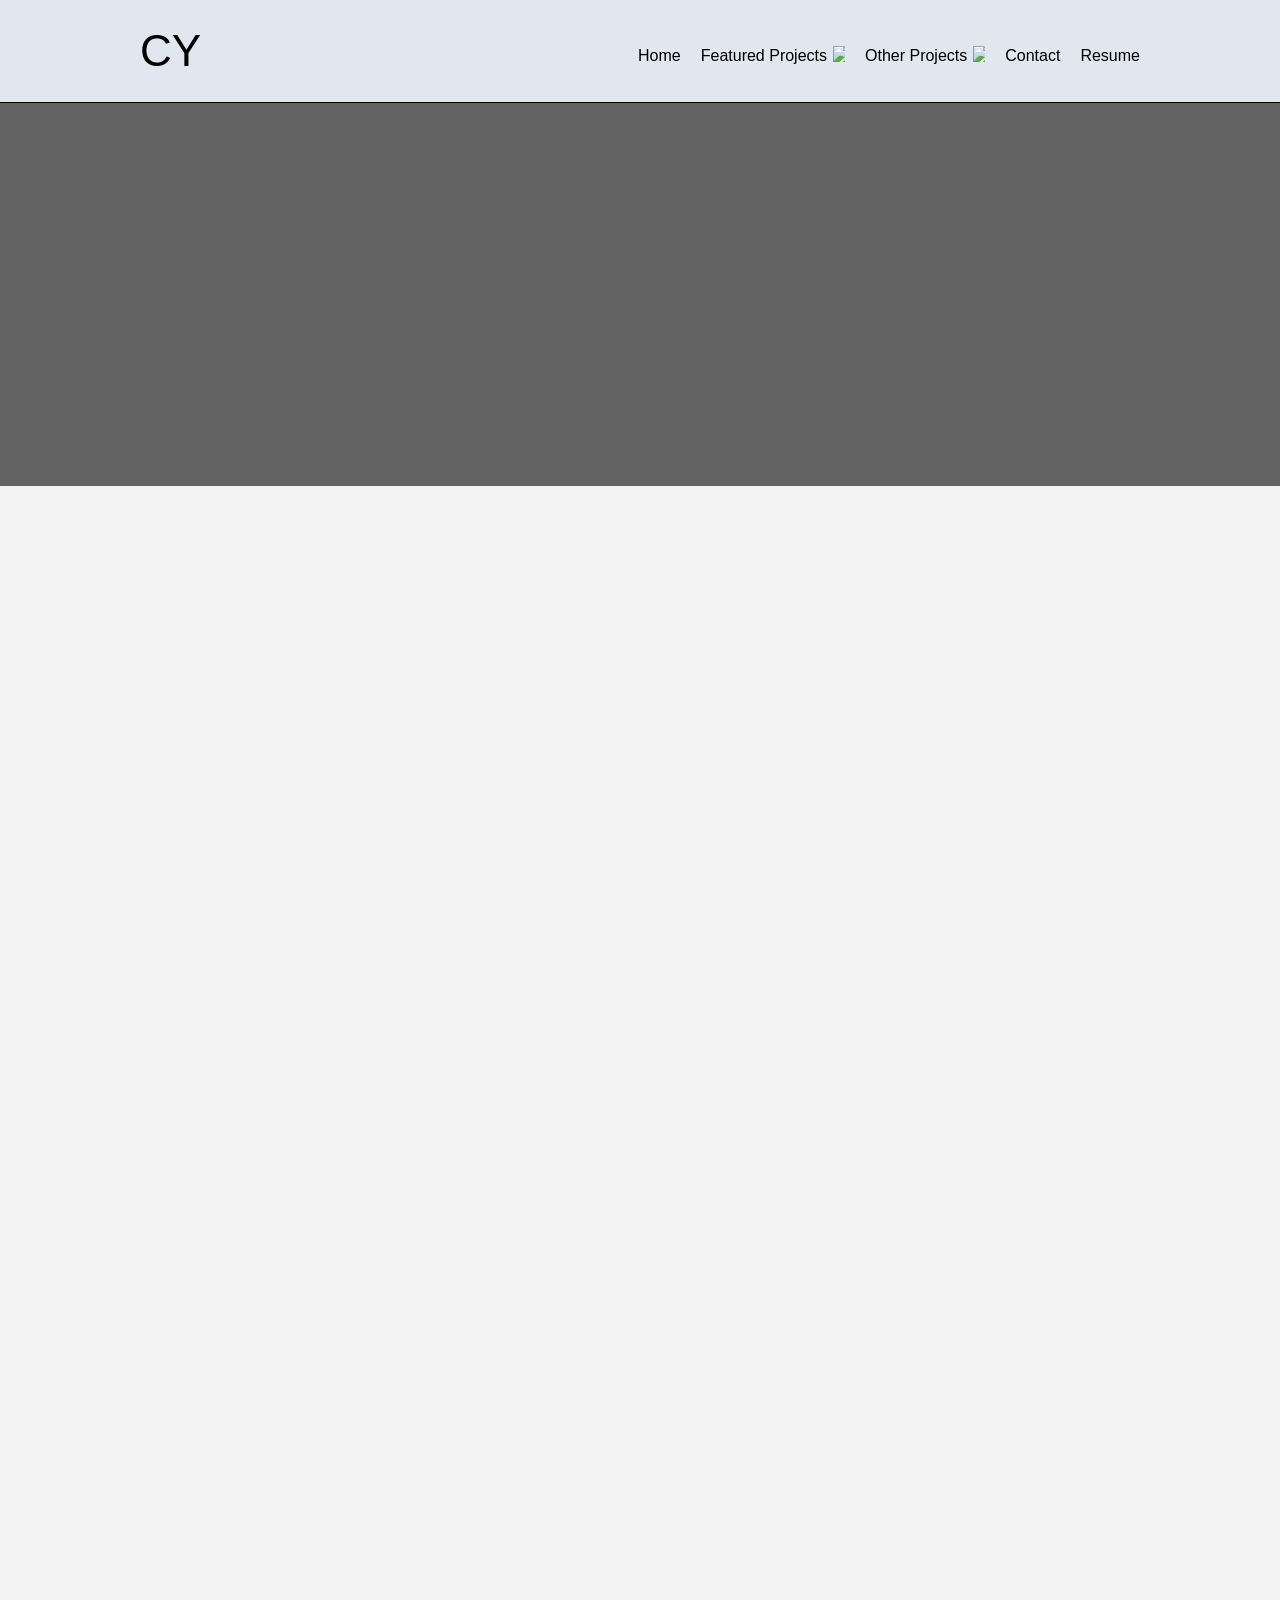
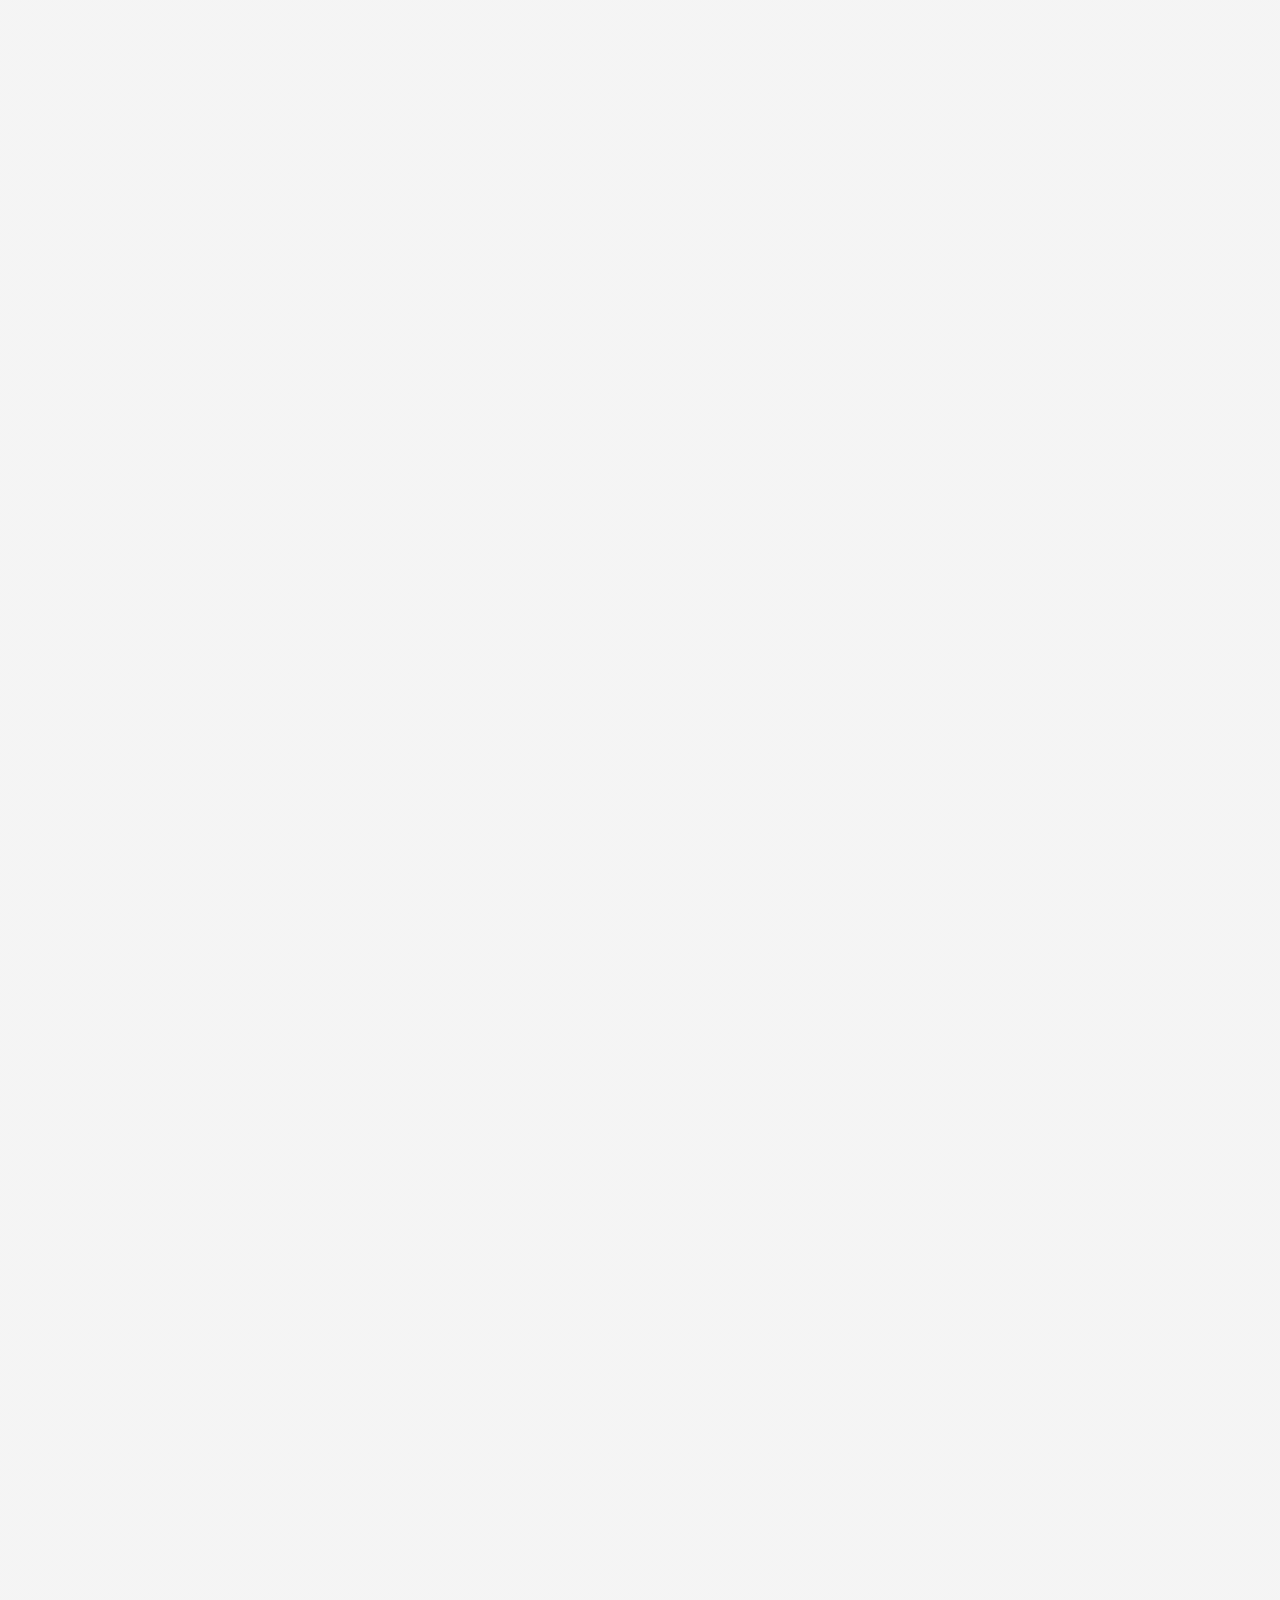
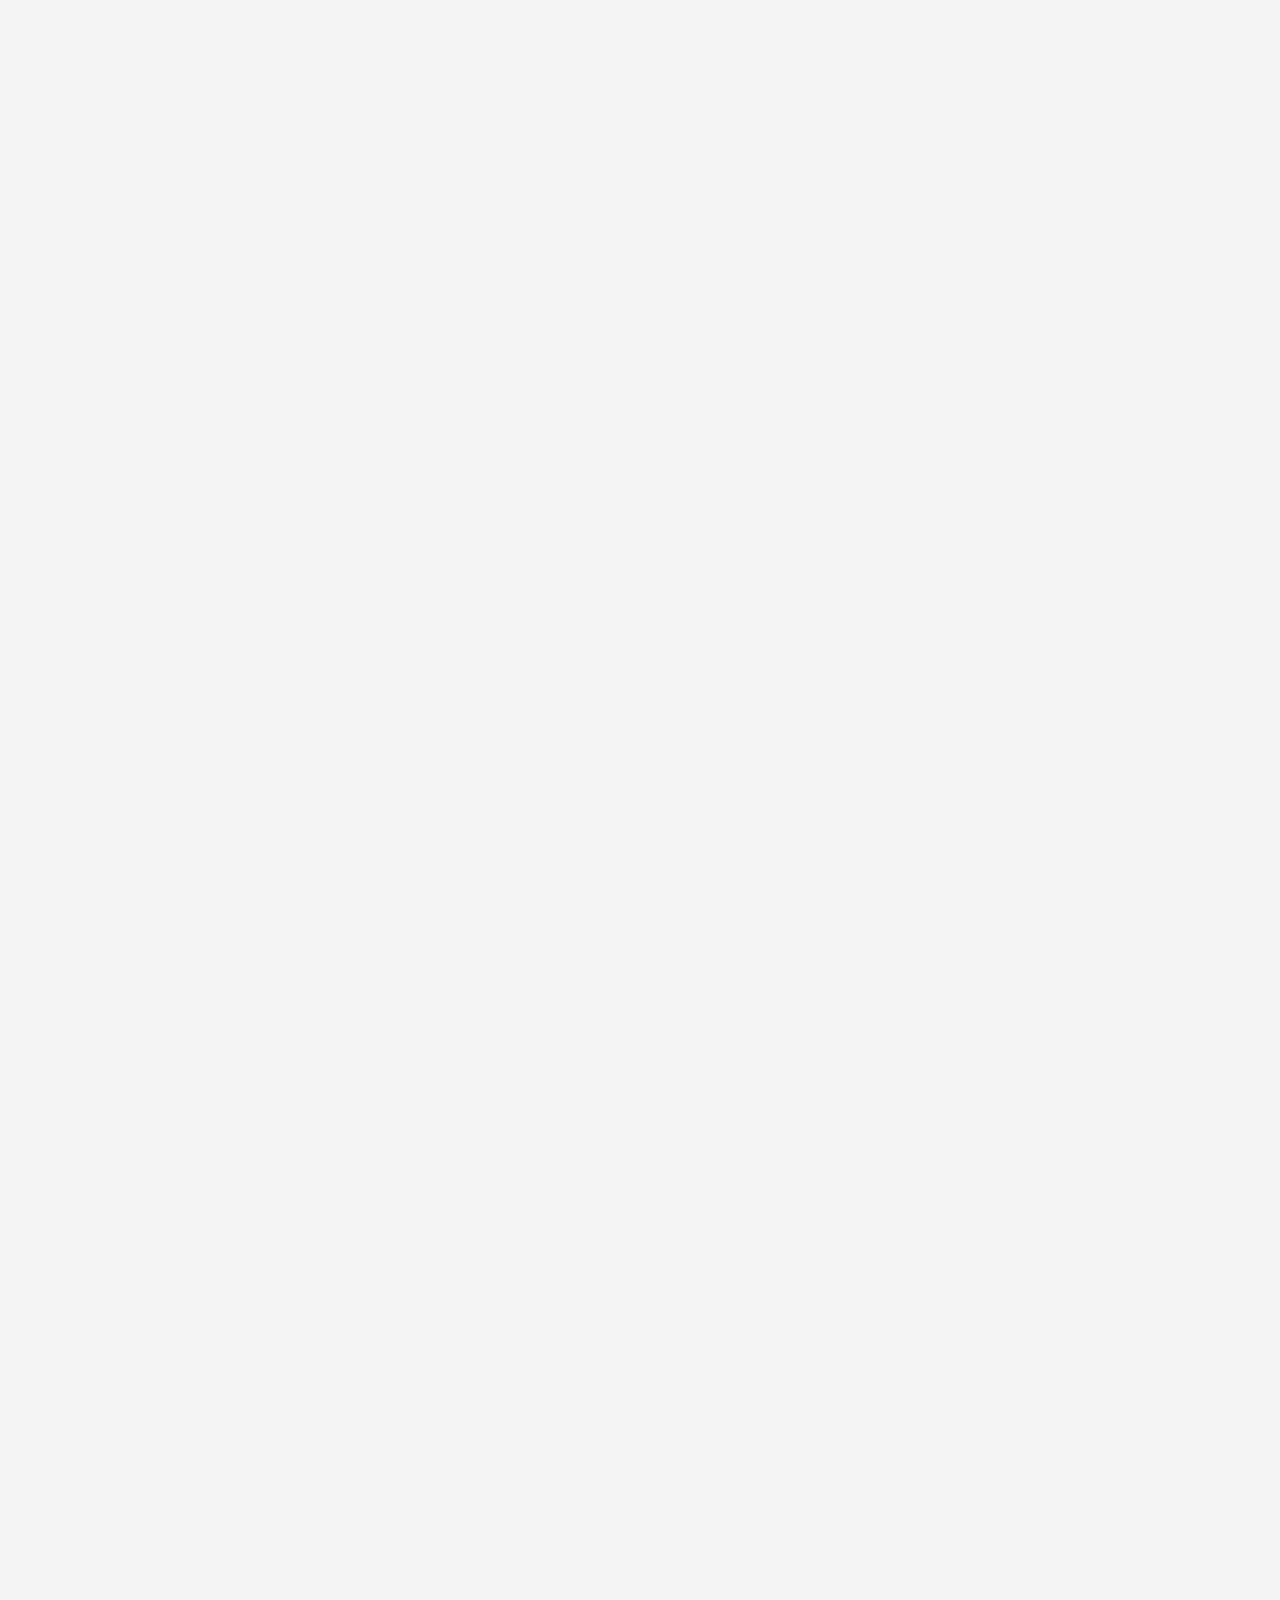
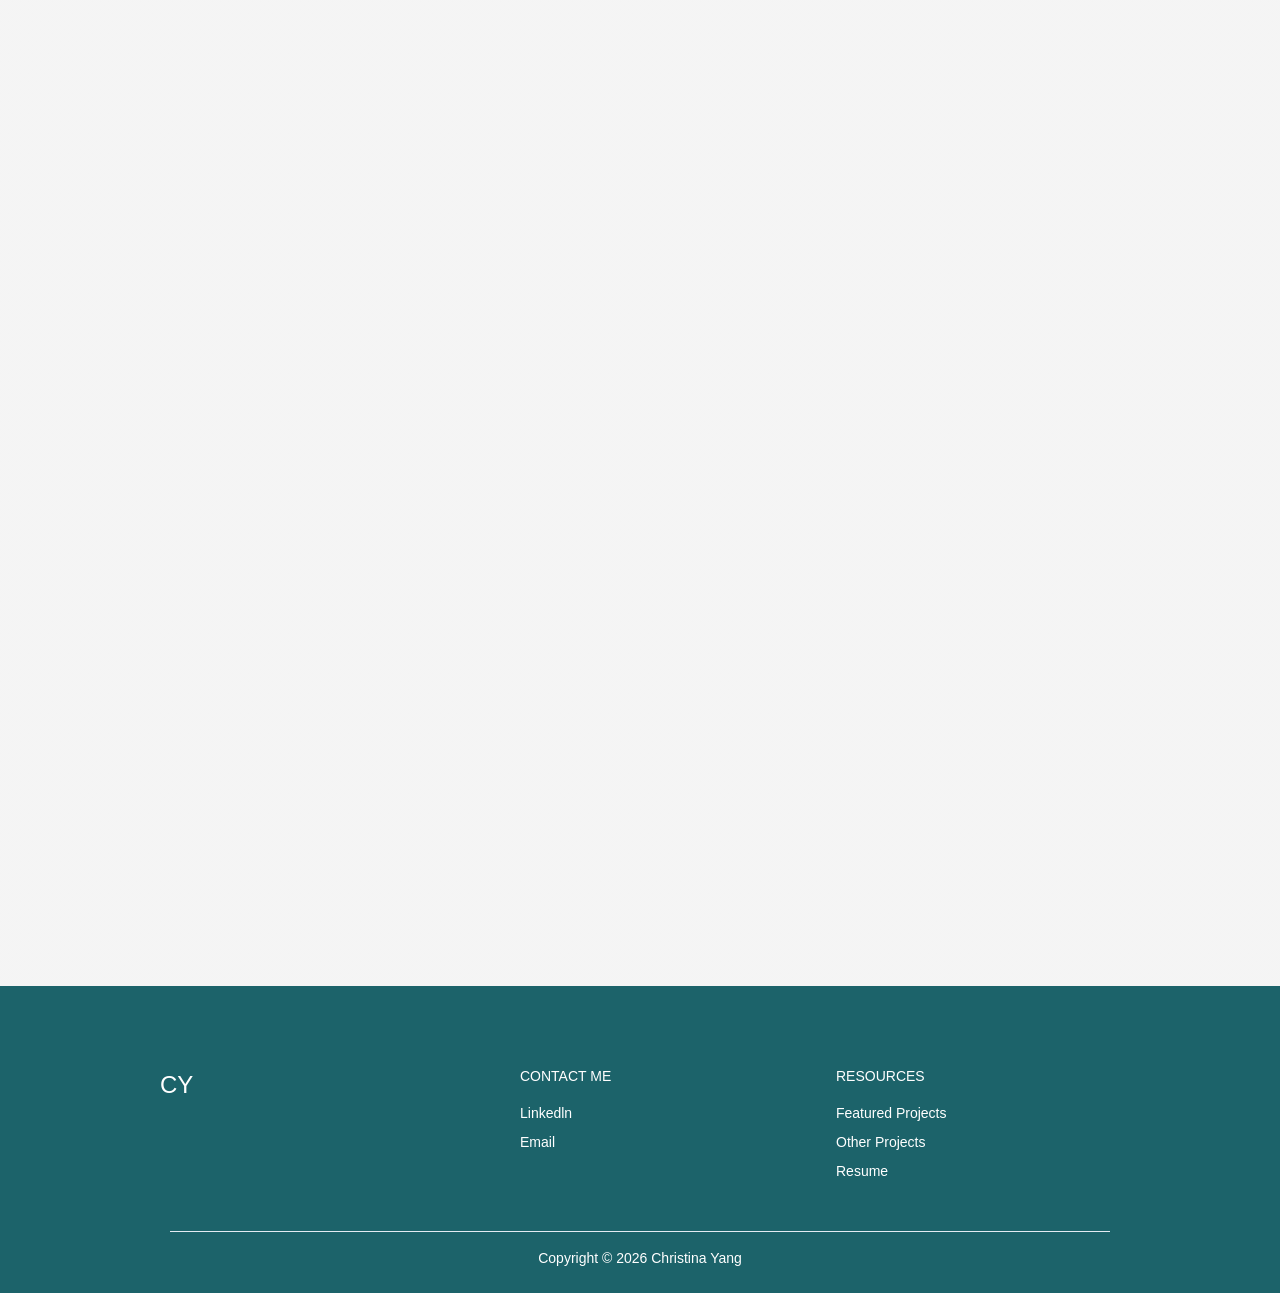
==== work/based-music.html @ 924d1424 "Add files via upload" ====
<!DOCTYPE html><!--  This site was created in Webflow. https://webflow.com  --><!--  Last Published: Mon Aug 24 2026 05:23:57 GMT+0000 (Coordinated Universal Time)  -->
<html data-wf-page="684ed8fa38384711be9ee23c" data-wf-site="655501df4b50bb682b6beec4" lang="En">
<head>
  <meta charset="utf-8">
  <title>Based Music</title>
  <meta content="Based Music" property="og:title">
  <meta content="Based Music" name="twitter:title">
  <meta content="width=device-width, initial-scale=1" name="viewport">
  <meta content="Webflow" name="generator">
  <link href="../css/normalize.css" rel="stylesheet" type="text/css">
  <link href="../css/webflow.css" rel="stylesheet" type="text/css">
  <link href="../css/cyang-portfolio.webflow.css" rel="stylesheet" type="text/css">
  <style>@media (min-width:992px) {html.w-mod-js:not(.w-mod-ix) [data-w-id="ee0e4831-e772-be2c-9fd9-1ab9dd4edd3f"] {-webkit-transform:translate3d(0, 0, 0) scale3d(1, 1, 1) rotateX(0) rotateY(0) rotateZ(0deg) skew(0, 0);-moz-transform:translate3d(0, 0, 0) scale3d(1, 1, 1) rotateX(0) rotateY(0) rotateZ(0deg) skew(0, 0);-ms-transform:translate3d(0, 0, 0) scale3d(1, 1, 1) rotateX(0) rotateY(0) rotateZ(0deg) skew(0, 0);transform:translate3d(0, 0, 0) scale3d(1, 1, 1) rotateX(0) rotateY(0) rotateZ(0deg) skew(0, 0);}html.w-mod-js:not(.w-mod-ix) [data-w-id="ee0e4831-e772-be2c-9fd9-1ab9dd4edd41"] {height:0px;opacity:0;}html.w-mod-js:not(.w-mod-ix) [data-w-id="ee0e4831-e772-be2c-9fd9-1ab9dd4edd4f"] {-webkit-transform:translate3d(0, 0, 0) scale3d(1, 1, 1) rotateX(0) rotateY(0) rotateZ(0deg) skew(0, 0);-moz-transform:translate3d(0, 0, 0) scale3d(1, 1, 1) rotateX(0) rotateY(0) rotateZ(0deg) skew(0, 0);-ms-transform:translate3d(0, 0, 0) scale3d(1, 1, 1) rotateX(0) rotateY(0) rotateZ(0deg) skew(0, 0);transform:translate3d(0, 0, 0) scale3d(1, 1, 1) rotateX(0) rotateY(0) rotateZ(0deg) skew(0, 0);}html.w-mod-js:not(.w-mod-ix) [data-w-id="ee0e4831-e772-be2c-9fd9-1ab9dd4edd51"] {height:0px;opacity:0;}}</style>
  <link href="https://fonts.googleapis.com" rel="preconnect">
  <link href="https://fonts.gstatic.com" rel="preconnect" crossorigin="anonymous">
  <script src="https://ajax.googleapis.com/ajax/libs/webfont/1.6.26/webfont.js" type="text/javascript"></script>
  <script type="text/javascript">WebFont.load({  google: {    families: ["Montserrat:100,100italic,200,200italic,300,300italic,400,400italic,500,500italic,600,600italic,700,700italic,800,800italic,900,900italic","Oswald:200,300,400,500,600,700","Inconsolata:400,700","Lato:100,100italic,300,300italic,400,400italic,700,700italic,900,900italic","PT Sans:400,400italic,700,700italic","Amatic SC:400,700","Caveat Brush:400","Lexend:100,200,300,400,500,600,700,800,900","Pangolin:400","Roboto:100,200,300,400,500,600,700,800,900","Roboto Serif:400","Shadows Into Light Two:400"]  }});</script>
  <script type="text/javascript">!function(o,c){var n=c.documentElement,t=" w-mod-";n.className+=t+"js",("ontouchstart"in o||o.DocumentTouch&&c instanceof DocumentTouch)&&(n.className+=t+"touch")}(window,document);</script>
  <link href="../images/favicon.ico" rel="shortcut icon" type="image/x-icon">
  <link href="../images/webclip.ico" rel="apple-touch-icon">
  <script async="" src="https://www.googletagmanager.com/gtag/js?id=G-F1Z5J6949P"></script>
  <script type="text/javascript">window.dataLayer = window.dataLayer || [];function gtag(){dataLayer.push(arguments);}gtag('set', 'developer_id.dZGVlNj', true);gtag('js', new Date());gtag('config', 'G-F1Z5J6949P');</script>
</head>
<body class="body-7">
  <div data-animation="default" data-collapse="medium" data-duration="400" data-easing="ease" data-easing2="ease" role="banner" class="brix---header-wrapper-transparent w-nav">
    <div class="brix---header-content-wrapper">
      <a href="../index.html" class="link-block-8 w-inline-block">
        <h1 class="heading-70">CY</h1>
      </a>
      <a href="../index.html" class="brix---header-logo-link w-nav-brand"></a>
      <div class="brix---header-right-col">
        <nav role="navigation" class="brix---header-nav-menu-wrapper-white w-nav-menu">
          <ul role="list" class="brix---header-nav-menu-list">
            <li class="brix---header-nav-list-item">
              <a href="../index.html" class="brix---header-nav-link w-nav-link">Home</a>
            </li>
            <li class="brix---header-nav-list-item">
              <div data-hover="true" data-delay="0" data-w-id="ee0e4831-e772-be2c-9fd9-1ab9dd4edd3b" class="brix---dropdown-wrapper-6 w-dropdown">
                <div class="brix---dropdown-toggle-2 w-dropdown-toggle">
                  <a href="https://cyang-portfolio.webflow.io/#FeaturedProjectSection" id="Featured-Projects" class="brix---header-nav-link w-nav-link">Featured Projects</a><img src="../images/line-rounded-chevron-down-black-brix-templates.svg" alt="Icon Rounded Chevron Dark - BRIX Templates" style="-webkit-transform:translate3d(0, 0, 0) scale3d(1, 1, 1) rotateX(0) rotateY(0) rotateZ(0deg) skew(0, 0);-moz-transform:translate3d(0, 0, 0) scale3d(1, 1, 1) rotateX(0) rotateY(0) rotateZ(0deg) skew(0, 0);-ms-transform:translate3d(0, 0, 0) scale3d(1, 1, 1) rotateX(0) rotateY(0) rotateZ(0deg) skew(0, 0);transform:translate3d(0, 0, 0) scale3d(1, 1, 1) rotateX(0) rotateY(0) rotateZ(0deg) skew(0, 0)" data-w-id="ee0e4831-e772-be2c-9fd9-1ab9dd4edd3f" class="brix---dropdown-chevron-6">
                </div>
                <nav class="brix---dropdown-column-wrapper-6 w-dropdown-list">
                  <div data-w-id="ee0e4831-e772-be2c-9fd9-1ab9dd4edd41" style="display:none;height:0px;opacity:0;-webkit-transform:translate3d(null, 10px, 0) scale3d(1, 1, 1) rotateX(0) rotateY(0) rotateZ(0) skew(0, 0);-moz-transform:translate3d(null, 10px, 0) scale3d(1, 1, 1) rotateX(0) rotateY(0) rotateZ(0) skew(0, 0);-ms-transform:translate3d(null, 10px, 0) scale3d(1, 1, 1) rotateX(0) rotateY(0) rotateZ(0) skew(0, 0);transform:translate3d(null, 10px, 0) scale3d(1, 1, 1) rotateX(0) rotateY(0) rotateZ(0) skew(0, 0)" class="brix---dropdown-card-6">
                    <div class="brix---dropdown-pd-6">
                      <div class="w-layout-grid brix---dropdown-links-grid-6">
                        <a href="https://cyang-portfolio.webflow.io/work/gianteagleitemportal" class="brix---dropdown-link-6 w-dropdown-link">Giant Eagle Item Portal</a>
                        <a href="https://cyang-portfolio.webflow.io/work/produse" class="brix---dropdown-link-6 w-dropdown-link">ProdUSE Grocery Catalog App</a>
                        <a href="https://cyang-portfolio.webflow.io/work/based-music" class="brix---dropdown-link-6 w-dropdown-link">Based Music App</a>
                      </div>
                    </div>
                  </div>
                </nav>
              </div>
            </li>
            <li class="brix---header-nav-list-item">
              <div data-hover="true" data-delay="0" data-w-id="ee0e4831-e772-be2c-9fd9-1ab9dd4edd4b" class="brix---dropdown-wrapper-6 w-dropdown">
                <div class="brix---dropdown-toggle-2 w-dropdown-toggle">
                  <a href="https://cyang-portfolio.webflow.io/#Other-Projects" class="brix---header-nav-link w-nav-link">Other Projects</a><img src="../images/line-rounded-chevron-down-black-brix-templates.svg" alt="Icon Rounded Chevron Dark - BRIX Templates" style="-webkit-transform:translate3d(0, 0, 0) scale3d(1, 1, 1) rotateX(0) rotateY(0) rotateZ(0deg) skew(0, 0);-moz-transform:translate3d(0, 0, 0) scale3d(1, 1, 1) rotateX(0) rotateY(0) rotateZ(0deg) skew(0, 0);-ms-transform:translate3d(0, 0, 0) scale3d(1, 1, 1) rotateX(0) rotateY(0) rotateZ(0deg) skew(0, 0);transform:translate3d(0, 0, 0) scale3d(1, 1, 1) rotateX(0) rotateY(0) rotateZ(0deg) skew(0, 0)" data-w-id="ee0e4831-e772-be2c-9fd9-1ab9dd4edd4f" class="brix---dropdown-chevron-6">
                </div>
                <nav class="brix---dropdown-column-wrapper-6 w-dropdown-list">
                  <div data-w-id="ee0e4831-e772-be2c-9fd9-1ab9dd4edd51" style="display:none;height:0px;opacity:0;-webkit-transform:translate3d(null, 10px, 0) scale3d(1, 1, 1) rotateX(0) rotateY(0) rotateZ(0) skew(0, 0);-moz-transform:translate3d(null, 10px, 0) scale3d(1, 1, 1) rotateX(0) rotateY(0) rotateZ(0) skew(0, 0);-ms-transform:translate3d(null, 10px, 0) scale3d(1, 1, 1) rotateX(0) rotateY(0) rotateZ(0) skew(0, 0);transform:translate3d(null, 10px, 0) scale3d(1, 1, 1) rotateX(0) rotateY(0) rotateZ(0) skew(0, 0)" class="brix---dropdown-card-6">
                    <div class="brix---dropdown-pd-6">
                      <div class="w-layout-grid brix---dropdown-links-grid-6">
                        <a href="https://cyang-portfolio.webflow.io/otherprojects/pitt-clinical-and-translational-science" class="brix---dropdown-link-6 w-dropdown-link">PITT CTSI </a>
                        <a href="https://cyang-portfolio.webflow.io/otherprojects/crackingthehappinesscode" class="brix---dropdown-link-6 w-dropdown-link">Cracking the Happiness Code</a>
                        <a href="https://drive.google.com/drive/folders/15QTwCfoq1J3bz1MQ-ocepugTELf3GRtg?usp=drive_link" target="_blank" class="brix---dropdown-link-6 w-dropdown-link">3D Animation</a>
                        <a href="https://cyang-portfolio.webflow.io/otherprojects/illustration" class="brix---dropdown-link-6 w-dropdown-link">Illustration</a>
                      </div>
                    </div>
                  </div>
                </nav>
              </div>
            </li>
            <li class="brix---header-nav-list-item">
              <a href="https://cyang-portfolio.webflow.io/#ContactSection" class="brix---header-nav-link w-nav-link">Contact</a>
            </li>
            <li class="brix---header-nav-list-item">
              <a href="https://drive.google.com/file/d/18_ClvPcvOmBoaczzfMbPKU7uxYNKc7-Q/view?usp=sharing" target="_blank" class="brix---header-nav-link w-nav-link">Resume</a>
            </li>
            <li class="brix---header-nav-list-item-show-in-mbl"></li>
          </ul>
        </nav>
        <div class="brix---hamburger-menu-wrapper w-nav-button">
          <div class="brix---hamburger-menu-bar-top"></div>
          <div class="brix---hamburger-menu-bar-bottom"></div>
        </div>
      </div>
    </div>
  </div>
  <div class="brix---hero-bg-image-dark-header-top-2">
    <div class="brix---container-default-13 w-container">
      <div class="w-layout-grid brix---grid-2-col---1-col-t-3">
        <div data-w-id="6591367a-bff6-a982-cc75-0d8ace9e94a7" style="-webkit-transform:translate3d(0, 10%, 0) scale3d(1, 1, 1) rotateX(0) rotateY(0) rotateZ(0) skew(0, 0);-moz-transform:translate3d(0, 10%, 0) scale3d(1, 1, 1) rotateX(0) rotateY(0) rotateZ(0) skew(0, 0);-ms-transform:translate3d(0, 10%, 0) scale3d(1, 1, 1) rotateX(0) rotateY(0) rotateZ(0) skew(0, 0);transform:translate3d(0, 10%, 0) scale3d(1, 1, 1) rotateX(0) rotateY(0) rotateZ(0) skew(0, 0);opacity:0">
          <div class="brix---color-neutral-834">
            <h1 class="brix---heading-h1-size-5">Based Music</h1>
          </div>
          <div class="brix---mg-bottom-40px-5">
            <div class="brix---color-neutral-834">
              <p class="brix---paragraph-default-15">How can we connect local music artists with their community through mobile application?</p>
            </div>
          </div>
        </div>
      </div>
    </div><img src="../images/marcela-laskoski-YrtFlrLo2DQ-unsplash.jpg" srcset="../images/marcela-laskoski-YrtFlrLo2DQ-unsplash-p-500.jpg 500w, ../images/marcela-laskoski-YrtFlrLo2DQ-unsplash-p-800.jpg 800w, ../images/marcela-laskoski-YrtFlrLo2DQ-unsplash-p-1080.jpg 1080w, ../images/marcela-laskoski-YrtFlrLo2DQ-unsplash-p-1600.jpg 1600w, ../images/marcela-laskoski-YrtFlrLo2DQ-unsplash-p-2000.jpg 2000w, ../images/marcela-laskoski-YrtFlrLo2DQ-unsplash-p-2600.jpg 2600w, ../images/marcela-laskoski-YrtFlrLo2DQ-unsplash-p-3200.jpg 3200w, ../images/marcela-laskoski-YrtFlrLo2DQ-unsplash.jpg 5184w" sizes="(max-width: 5184px) 100vw, 5184px" height="Auto" alt="" class="brix---bg-image-full-width-3">
  </div>
  <div class="w-layout-blockcontainer container-42 introduction w-container">
    <div data-w-id="c97a95da-b7cd-bec3-6e72-05cf0f6f63b0" style="opacity:0" class="columns-16 w-row">
      <div class="column-79 w-col w-col-6">
        <div class="div-block-19">
          <h2 class="heading-25 backgroundheading">Background</h2>
          <p class="paragraph-57">Based Music is an upcoming <strong>music </strong>mobile application that aims to help <strong>support local artists</strong> by fostering the <strong>community relationship</strong> between independent artists, passionate listeners, and vibrant venues. The mission is to support local artists by providing a <strong>dedicated platform </strong>where they can gain exposure, connect with music enthusiasts, and monetize their work through a gamified social music streaming experience.<br><br>This is an <strong>internship </strong>I have done under the company Lasaria. As a product designer, my primary responsibility includes working on<strong> UI screens</strong>, specifically for the<strong> map integration, forget password, and music streaming</strong>. I also tackled additional tasks such as creating design components for the<strong> design system, leading scrum meetings </strong>and<strong> updating the product requirement document</strong>. </p>
        </div>
      </div>
      <div class="column-71 w-col w-col-6">
        <div class="div-block-8">
          <h2 class="heading-26">Role</h2>
          <ul role="list" class="list w-list-unstyled">
            <li class="list-item-2"><strong>My role: </strong>Product designer<strong> </strong></li>
            <li class="list-item"><strong>Teammates:</strong> Based Music teams (*only my work is shown)</li>
            <li class="list-item-3"><strong>Sector:</strong> Music </li>
            <li class="list-item-3"><strong>Tools:</strong> Jira, Figma, Discord, Mapbox, Adobe Photoshop</li>
            <li class="list-item-4"><strong>Time:</strong> 3 Months</li>
          </ul>
          <a href="#DesignSystem" class="button-12 w-button">Skip to Design System</a>
          <a href="#MapPrototype" class="button-12 w-button">Skip to Prototypes</a>
        </div>
      </div>
    </div>
  </div>
  <div data-w-id="fee029a3-0a38-ede0-e1d0-fcae8999383c" style="opacity:0" class="w-layout-blockcontainer container-43 w-container">
    <h2 class="heading-27">Our Process</h2>
    <p class="paragraph-58">As we&#x27;re working in an <strong>agile project management format</strong>, we would have <strong>daily scrum meetings</strong> along with <strong>product meetings</strong> within in a smaller group. As a product designer, we&#x27;re responsible with <strong>leading team meetings</strong> as well. What worked well for me is <strong>writing down meeting notes</strong> and share it with the team. It helps keep everyone on the same page.</p><img src="../images/Based-Music-Agile.png" loading="lazy" sizes="(max-width: 767px) 100vw, (max-width: 991px) 95vw, 940px" srcset="../images/Based-Music-Agile-p-500.png 500w, ../images/Based-Music-Agile-p-800.png 800w, ../images/Based-Music-Agile-p-1080.png 1080w, ../images/Based-Music-Agile-p-1600.png 1600w, ../images/Based-Music-Agile-p-2000.png 2000w, ../images/Based-Music-Agile-p-2600.png 2600w, ../images/Based-Music-Agile-p-3200.png 3200w, ../images/Based-Music-Agile.png 5484w" alt="" class="image-98">
  </div>
  <div data-w-id="8b01436f-401d-13a4-1383-3d97c8d66784" style="opacity:0" class="w-layout-blockcontainer container-43 w-container">
    <div class="textsofsection">
      <h2 class="heading-27">What We Are Working With </h2>
      <p class="paragraph-58">During the start of the internship, a few interations of the design that were already completed. As a team, there were some flaws that we&#x27;ve discovered throughout meetings</p>
      <div class="w-layout-grid brix---grid-content-section-v6-2">
        <div id="w-node-_8b01436f-401d-13a4-1383-3d97c8d6678b-be9ee23c" class="div-block-13">
          <div class="brix---mg-bottom-16px-2">
            <div class="brix---color-neutral-823">
              <h3 class="brix---heading-h3-size-3">Limitation of the current design system</h3>
            </div>
          </div>
          <div class="bruh">
            <div class="brix---color-neutral-824">
              <p class="brix---mg-bottom-2">The components of the design system are <strong>limited</strong>. Although many of the parts are easy to understand and use, it <strong>doesn&#x27;t cover many design scenarios</strong> we wanted to cover throughout the screens. </p>
            </div>
          </div>
        </div>
        <div id="w-node-_8b01436f-401d-13a4-1383-3d97c8d66794-be9ee23c">
          <div class="brix---mg-bottom-16px-2">
            <div class="brix---color-neutral-823">
              <h3 class="brix---heading-h3-size-3">Missing features and confusing navigation </h3>
            </div>
          </div>
          <div class="bruh">
            <div class="brix---color-neutral-824">
              <p class="brix---mg-bottom-2">There <strong>wasn&#x27;t a proper flow</strong> among many of the screens. During a stakeholder presentation, we also determined that having an <strong>error user flow</strong> would also be beneficial for the engineers to ensure consistency. </p>
            </div>
          </div>
        </div>
        <div id="w-node-_8b01436f-401d-13a4-1383-3d97c8d6679d-be9ee23c">
          <div class="brix---mg-bottom-16px-2">
            <div class="brix---color-neutral-823">
              <h3 class="brix---heading-h3-size-3">No Concrete<br>Product requirement document </h3>
            </div>
          </div>
          <div class="bruh">
            <div class="brix---color-neutral-824">
              <p class="brix---mg-bottom-2">We have <strong>added requirements and streamlined the old version</strong> of the document, which lead to needing more mobile screen such as gamification, certain interactivity, and much more. </p>
            </div>
          </div>
        </div>
      </div>
    </div>
  </div>
  <div data-w-id="0399669b-f3e5-7c1c-36b0-3b8b2a4cd3b2" style="opacity:0" class="w-layout-blockcontainer container-43 w-container">
    <h2 id="DesignSystem" class="heading-27">Design System</h2>
    <p class="paragraph-58">Along with the other designers, I took on specific responsibilities in<strong> updating our design system</strong>. I focused on <strong>completing the error components and input fields</strong>, some of which are shown in the images below. While there was an existing design system, we decided to start a new one since many essential components were either missing or lacked consistency. This new system improves communication not only among our design team but also with the engineering teams. While it did<strong> technical constraints</strong> some <strong>creativity aspects</strong> of the design in some cases, the technical constraints are more met. </p>
    <div data-w-id="4b81514c-6810-300d-79f4-708d0e9f58b2" style="opacity:0" class="w-layout-grid grid-8"><img src="../images/Focus-Main-Input-Field.png" loading="lazy" alt=""><img src="../images/Error-State---No-Internet-Connection-1.png" loading="lazy" alt=""><img src="../images/Error-State---General-Error.png" loading="lazy" alt="">
      <div class="w-layout-grid grid-11"><img src="../images/Dialogue-dropbox.png" loading="lazy" alt=""><img src="../images/Error-State---No-Internet-Connection-2.png" loading="lazy" id="w-node-_8d50763e-652d-579a-b292-f7150d86a72d-be9ee23c" alt=""></div><img src="../images/Default-Large-Input-Field.png" loading="lazy" sizes="(max-width: 767px) 48vw, (max-width: 991px) 47vw, 462px" srcset="../images/Default-Large-Input-Field-p-500.png 500w, ../images/Default-Large-Input-Field.png 755w" alt="">
      <div id="w-node-d67d1d4d-5d2b-0043-cebc-3c9bbccdbfcc-be9ee23c" class="w-layout-grid grid-12"><img src="../images/Focus-Search.png" loading="lazy" id="w-node-e8d073ec-f694-6be8-947a-d7e5de1b6416-be9ee23c" alt=""><img src="../images/tag.png" loading="lazy" id="w-node-_0fec4a68-407e-667a-9642-c7e5c03b4520-be9ee23c" alt=""></div>
    </div>
    <div class="text-block-8">Some of the components that I have created.</div><img class="image-91" src="../images/Design-system-2-.png" alt="" style="opacity:0" sizes="(max-width: 767px) 100vw, (max-width: 991px) 95vw, 940px" data-w-id="28ecf307-463a-021b-ca94-00c38b8140a6" loading="lazy" srcset="../images/Design-system-2--p-500.png 500w, ../images/Design-system-2--p-800.png 800w, ../images/Design-system-2--p-1080.png 1080w, ../images/Design-system-2-.png 1538w">
    <div class="text-block-8">These are the input fields I made! </div>
  </div>
  <div data-w-id="dae982a7-9f50-6ec7-0d53-61477934ba0c" style="opacity:0" class="w-layout-blockcontainer container-43 w-container">
    <h2 id="MapPrototype" class="heading-27">Map Integration Prototypes </h2>
    <p class="paragraph-58">Map integration is my primary responsibility during the internship as the sole product designer.  As the<strong> launch city </strong>are in the DMV and New York City, I decided making my prototypes in New York City as I am most familiar with the area to communicate with the team. Based on the stakeholder expectations and the technical constricts, we decided to design <strong>three specific layers</strong>: <br></p>
    <ol role="list" class="list-4 w-list-unstyled">
      <li class="list-item-11"><strong>Layer 1: </strong>Shows the neighborhood, street names, and any smaller areas that can be separated at the simpliest form. </li>
      <li class="list-item-11"><strong>Layer 2: </strong>Separation of provinces, boroughs, and cities </li>
      <li class="list-item-11"><strong>Layer 3: </strong>State, which would be the least detailed verison of the map</li>
    </ol>
    <p class="paragraph-58"> For the map, I have done a<strong> total of 6 iterations</strong>. Within the first few iterations, I have faced a few challenges. For instance, we are utilizing <strong>Mapbox</strong> for prototyping, hence was hard to only use <strong>Figma </strong>in order to edit into the color that fits our design system without the access to coding, but at the same time, wanting to clearly communicate it to the engineers. To help with the issue, I edited the color of the map through <strong>Adobe Phototype and imported it into Figma instead</strong>.  <br></p>
    <div data-w-id="c5789c5c-9233-7b4e-962a-9d72410dce76" style="opacity:0" class="w-layout-grid grid-9"><img src="../images/Frame-1948757052.png" loading="lazy" id="w-node-_83e11599-2eb0-edf9-aaf0-848ef0db7b1a-be9ee23c" sizes="100vw" alt="" srcset="../images/Frame-1948757052-p-500.png 500w, ../images/Frame-1948757052-p-800.png 800w, ../images/Frame-1948757052-p-1080.png 1080w, ../images/Frame-1948757052.png 1147w"><img src="../images/Frame-1948757054.png" loading="lazy" sizes="100vw" srcset="../images/Frame-1948757054-p-500.png 500w, ../images/Frame-1948757054-p-800.png 800w, ../images/Frame-1948757054-p-1080.png 1080w, ../images/Frame-1948757054.png 1263w" alt=""><img src="../images/Frame-1948757053.png" loading="lazy" sizes="100vw" srcset="../images/Frame-1948757053-p-500.png 500w, ../images/Frame-1948757053-p-800.png 800w, ../images/Frame-1948757053-p-1080.png 1080w, ../images/Frame-1948757053.png 1266w" alt=""><img src="../images/Frame-1948757057.png" loading="lazy" sizes="100vw" srcset="../images/Frame-1948757057-p-500.png 500w, ../images/Frame-1948757057-p-800.png 800w, ../images/Frame-1948757057-p-1080.png 1080w, ../images/Frame-1948757057.png 1293w" alt=""><img src="../images/Frame-1948757055.png" loading="lazy" sizes="100vw" srcset="../images/Frame-1948757055-p-500.png 500w, ../images/Frame-1948757055-p-800.png 800w, ../images/Frame-1948757055-p-1080.png 1080w, ../images/Frame-1948757055.png 1253w" alt=""><img src="../images/Frame-1948757058-v2.png" loading="lazy" sizes="100vw" srcset="../images/Frame-1948757058-v2-p-500.png 500w, ../images/Frame-1948757058-v2-p-800.png 800w, ../images/Frame-1948757058-v2-p-1080.png 1080w, ../images/Frame-1948757058-v2.png 1289w" alt=""></div>
    <div class="text-block-8">These are the 6 interations that I have done. The final iteration is the bottom one on the lower right. </div>
    <p data-w-id="9352489a-9ed4-fbae-3340-67c05d99a1e6" style="opacity:0" class="paragraph-58">As a team, we have decided that this is the best approach. It fits the stakeholder&#x27;s expectations to stand out and interactive, while incorporating some <strong>accessibility features</strong>. The picture below is the final iteration, with the layer 1 and layer 3 created as well. To make sure the map makes sense, I also <strong>added notes on the side with the color palette to indicate which is what</strong>. <br></p><img class="image-74" src="../images/Final-Interaction-of-Map-Design-2.jpg" alt="" style="opacity:0" sizes="100vw" data-w-id="9c4be3cf-48be-4fc9-27d2-315eba9e2d19" loading="lazy" srcset="../images/Final-Interaction-of-Map-Design-2-p-500.jpg 500w, ../images/Final-Interaction-of-Map-Design-2-p-800.jpg 800w, ../images/Final-Interaction-of-Map-Design-2-p-1080.jpg 1080w, ../images/Final-Interaction-of-Map-Design-2-p-1600.jpg 1600w, ../images/Final-Interaction-of-Map-Design-2-p-2000.jpg 2000w, ../images/Final-Interaction-of-Map-Design-2-p-2600.jpg 2600w, ../images/Final-Interaction-of-Map-Design-2-p-3200.jpg 3200w, ../images/Final-Interaction-of-Map-Design-2.jpg 4624w">
    <div class="text-block-8">Final iterations of the map with notes for the engineers. The top row is the layer 3 (the state), second row is layer 2 (the boroughs), and the last row is layer 1 (neighborhoods).  </div>
    <p data-w-id="66669581-9c0f-8a45-76a2-44f7e008d43e" style="opacity:0" class="paragraph-58">In terms of the filter features, I<strong> first made the wireframes</strong> to discuss in the product meeting, making sure that the team is on the same page.<br></p><img class="image-76" src="../images/WIREFRAMES.png" alt="" style="opacity:0" sizes="100vw" data-w-id="008b407e-2d0c-f65a-ae54-87bbea96b281" loading="lazy" srcset="../images/WIREFRAMES-p-500.png 500w, ../images/WIREFRAMES-p-800.png 800w, ../images/WIREFRAMES-p-1080.png 1080w, ../images/WIREFRAMES-p-1600.png 1600w, ../images/WIREFRAMES-p-2000.png 2000w, ../images/WIREFRAMES-p-2600.png 2600w, ../images/WIREFRAMES-p-3200.png 3200w, ../images/WIREFRAMES.png 4648w">
    <div class="text-block-8">Wireframe and showcasing the overall idea to the engineers during product meeting, </div>
    <p data-w-id="9776d929-c835-06e6-3691-03f08d82f656" style="opacity:0" class="paragraph-58">I created each screen to demonstrate what each of the <strong>filter screen would look like when click</strong>, and how it would be <strong>displayed</strong>. I have looked like many apps as <strong>references</strong>, such as Google Map, Zillow, Doordash map etc. <br></p>
    <div data-w-id="3e0d8975-cde1-df8e-3491-aa43299295f7" style="opacity:0" class="w-layout-grid grid-10"><img src="../images/Mapping---Cost-Filter-1.png" loading="lazy" sizes="100vw" srcset="../images/Mapping---Cost-Filter-1-p-500.png 500w, ../images/Mapping---Cost-Filter-1-p-800.png 800w, ../images/Mapping---Cost-Filter-1-p-1080.png 1080w, ../images/Mapping---Cost-Filter-1.png 1125w" alt=""><img src="../images/Mapping---Date-and-Time.png" loading="lazy" sizes="100vw" srcset="../images/Mapping---Date-and-Time-p-500.png 500w, ../images/Mapping---Date-and-Time-p-800.png 800w, ../images/Mapping---Date-and-Time-p-1080.png 1080w, ../images/Mapping---Date-and-Time.png 1125w" alt=""><img src="../images/Mapping---Accessibility-Filter.png" loading="lazy" sizes="100vw" srcset="../images/Mapping---Accessibility-Filter-p-500.png 500w, ../images/Mapping---Accessibility-Filter-p-800.png 800w, ../images/Mapping---Accessibility-Filter-p-1080.png 1080w, ../images/Mapping---Accessibility-Filter.png 1125w" alt=""><img src="../images/Mapping---Distance-Filter.png" loading="lazy" sizes="100vw" srcset="../images/Mapping---Distance-Filter-p-500.png 500w, ../images/Mapping---Distance-Filter-p-800.png 800w, ../images/Mapping---Distance-Filter-p-1080.png 1080w, ../images/Mapping---Distance-Filter.png 1125w" alt=""><img src="../images/Mapping---Cost-Filter.png" loading="lazy" sizes="100vw" srcset="../images/Mapping---Cost-Filter-p-500.png 500w, ../images/Mapping---Cost-Filter-p-800.png 800w, ../images/Mapping---Cost-Filter-p-1080.png 1080w, ../images/Mapping---Cost-Filter.png 1125w" alt=""><img src="../images/Mapping---Bookmark.png" loading="lazy" sizes="100vw" srcset="../images/Mapping---Bookmark-p-500.png 500w, ../images/Mapping---Bookmark-p-800.png 800w, ../images/Mapping---Bookmark-p-1080.png 1080w, ../images/Mapping---Bookmark.png 1125w" alt=""><img src="../images/Mapping---Music-Genre-Filter.png" loading="lazy" sizes="100vw" srcset="../images/Mapping---Music-Genre-Filter-p-500.png 500w, ../images/Mapping---Music-Genre-Filter-p-800.png 800w, ../images/Mapping---Music-Genre-Filter-p-1080.png 1080w, ../images/Mapping---Music-Genre-Filter.png 1125w" alt=""><img src="../images/Mapping---Tag-Filter-Selected.png" loading="lazy" sizes="100vw" srcset="../images/Mapping---Tag-Filter-Selected-p-500.png 500w, ../images/Mapping---Tag-Filter-Selected-p-800.png 800w, ../images/Mapping---Tag-Filter-Selected-p-1080.png 1080w, ../images/Mapping---Tag-Filter-Selected.png 1125w" alt=""><img src="../images/Mapping---City.png" loading="lazy" sizes="100vw" srcset="../images/Mapping---City-p-500.png 500w, ../images/Mapping---City-p-800.png 800w, ../images/Mapping---City-p-1080.png 1080w, ../images/Mapping---City.png 1125w" alt=""><img src="../images/Mapping--Search.png" loading="lazy" sizes="100vw" srcset="../images/Mapping--Search-p-500.png 500w, ../images/Mapping--Search-p-800.png 800w, ../images/Mapping--Search-p-1080.png 1080w, ../images/Mapping--Search.png 1125w" alt=""></div>
    <div class="text-block-8">The functionalities of the map that the users have access to! These are the first high-fidelity prototype that was created.</div>
    <p data-w-id="80ecf4e2-86a2-6674-ab41-48c0ed216a86" style="opacity:0" class="paragraph-58">Since <strong>navigating around areas</strong> might be difficult for users, especially those who wants to look at different states, I decided to add a <strong>location filter</strong> to allow user to know where the app can be utilized. Within a <strong>product meeting</strong>, I mentioned that as the app expanded to more states or within the globe scene, it would be good to add an <strong>alphabetical quick jump</strong> as it can get exhausting scrolling through.  <br></p><img class="image-72" src="../images/Filter-Selection-3.png" alt="" style="opacity:0" sizes="100vw" data-w-id="5fff932b-45a8-637c-0a9f-89b4e31020fb" loading="lazy" srcset="../images/Filter-Selection-3-p-500.png 500w, ../images/Filter-Selection-3-p-800.png 800w, ../images/Filter-Selection-3-p-1080.png 1080w, ../images/Filter-Selection-3.png 1283w">
    <div class="text-block-8">The location filter that was later added in the iterations. </div>
  </div>
  <div class="w-layout-blockcontainer container-43 w-container">
    <div data-w-id="ac5c62a3-d70a-3e9b-84aa-99bbe4463a09" style="opacity:0" class="columns-23 w-row">
      <div class="column-80 w-col w-col-6"><img src="../images/Old-vs-new.png" loading="lazy" width="564" sizes="(max-width: 767px) 96vw, (max-width: 991px) 46vw, 460px" alt="" srcset="../images/Old-vs-new-p-500.png 500w, ../images/Old-vs-new-p-800.png 800w, ../images/Old-vs-new.png 866w" class="image-77">
        <div class="text-block-8">The newest iteration by adding music and artist tabs.  </div>
      </div>
      <div class="column-81 w-col w-col-6">
        <p class="paragraph-58">During one of the product meetings, the initial design I have <strong>focuses too much on just the event alone</strong>. Based on our product requirement, the interactive map should also be utilized to <strong>help with music and artist</strong> to stay with our mission. Hence, I added two additional features in the bottom sheet: <strong>music tab and artist tab</strong>. The music tab is used to discover trending and top artists in the selected area. Similarly, the artist tab allows user to find local and trending artist in the selected area. <br><br>I did initially bring up the concern about nested tabs as it is often discouraged in UI design due to navigation error, but we didn&#x27;t have a chance to do usability test within our current timeframe.</p>
      </div>
    </div>
  </div>
  <div data-w-id="71e72012-bf89-b066-4465-9cd6edb086f1" style="opacity:0" class="w-layout-blockcontainer container-43 w-container">
    <h2 class="heading-27">Forgot Password Prototypes</h2>
    <p class="paragraph-58">Another UI screens and user flow that I have done is the <strong>forget password screens</strong>. For this section, I tried aiming for a more <strong>simplistic approach</strong> due to <strong>accessibilities</strong>, especially when getting started. Through this screen, having <strong>error state flow included</strong>, it was seen to be really helpful as well. </p><img src="../images/Forgot-Password-Login-Flow.png" loading="lazy" sizes="100vw" srcset="../images/Forgot-Password-Login-Flow-p-500.png 500w, ../images/Forgot-Password-Login-Flow-p-800.png 800w, ../images/Forgot-Password-Login-Flow-p-1080.png 1080w, ../images/Forgot-Password-Login-Flow-p-1600.png 1600w, ../images/Forgot-Password-Login-Flow-p-2000.png 2000w, ../images/Forgot-Password-Login-Flow-p-2600.png 2600w, ../images/Forgot-Password-Login-Flow-p-3200.png 3200w, ../images/Forgot-Password-Login-Flow.png 3816w" alt="" class="image-71">
    <div class="text-block-8">Forget password UI screens, as well as its user flow. </div>
  </div>
  <div data-w-id="881f3033-c694-44b5-f010-47f201f71561" style="opacity:0" class="w-layout-blockcontainer container-43 w-container">
    <h2 class="heading-27">Music Streaming Prototypes</h2>
    <p class="paragraph-58">The music streaming prototypes involve the <strong>navigations of user</strong> will be able to play different music throughout the albums and artists. </p><img src="../images/Stream-Music-Tracks.png" loading="lazy" sizes="100vw" srcset="../images/Stream-Music-Tracks-p-500.png 500w, ../images/Stream-Music-Tracks-p-800.png 800w, ../images/Stream-Music-Tracks-p-1080.png 1080w, ../images/Stream-Music-Tracks-p-1600.png 1600w, ../images/Stream-Music-Tracks-p-2000.png 2000w, ../images/Stream-Music-Tracks-p-2600.png 2600w, ../images/Stream-Music-Tracks-p-3200.png 3200w, ../images/Stream-Music-Tracks.png 4612w" alt="" class="image-78">
    <div class="text-block-8">The first app streaming UI iterations, later iterations are done by another teammate due to time constraint. </div>
  </div>
  <div class="w-layout-blockcontainer container-42 introduction w-container">
    <div data-w-id="c8c7525e-63cf-3076-8ba5-56a0009677ff" style="opacity:0" class="div-block-9">
      <h2 class="heading-27">What I learned </h2>
      <p class="paragraph-58">The Based Music team were able to </p>
      <div class="w-layout-grid grid">
        <div class="w-row">
          <div class="column-84 w-col w-col-6">
            <h4 class="heading-43"><strong>Writing the navigation through words</strong></h4>
          </div>
          <div class="column-85 w-col w-col-6">
            <p class="paragraph-62">I find that writing the navigations down before doing the wireframes can be extremely helpful for not getting lost. It is also very helpful for engineers and stakeholders if they were confused how it would work as the product are coming together. </p>
          </div>
        </div>
        <div class="w-row">
          <div class="column-86 w-col w-col-6">
            <h4 class="heading-44"><strong>Finding a middle ground </strong></h4>
          </div>
          <div class="column-87 w-col w-col-6">
            <p class="paragraph-64">Finding a middle ground between expectations of designers, developers, supervisors, stakeholders and product managers are important to ensure that the product aligns with the goals. </p>
          </div>
        </div>
        <div class="w-row">
          <div class="column-88 w-col w-col-6">
            <h4 class="heading-45"><strong>Organization in different softwares  </strong></h4>
          </div>
          <div class="column-89 w-col w-col-6">
            <p class="paragraph-63">Organization is especially important since every member have different work schedule. Keeping scrum notes, making sure the board is well managed, and update everyone through meeting notes has been helpful. </p>
          </div>
        </div>
        <div class="w-row">
          <div class="column-90 w-col w-col-6">
            <h4 class="heading-46"><strong>Learning from both successes and failures </strong></h4>
          </div>
          <div class="column-91 w-col w-col-6">
            <p class="paragraph-63">Throughout the internship, I had a lot of success but I also made a lot of mistakes along the way. I learned and took accountability of these mistakes. </p>
          </div>
        </div>
      </div>
    </div>
  </div>
  <div class="footer-5 image-37">
    <div class="columns-14">
      <h2 class="heading-64">CY</h2>
      <div class="column-47">
        <div class="logo-wrapper-4"></div>
      </div>
      <div class="small-columns-9">
        <div class="column-44">
          <div class="content-32">
            <div class="contract-me">CONTACT ME</div>
            <div class="footer-links-7">
              <div class="link-3">
                <a href="https://www.linkedin.com/in/christina-yang0207" target="_blank" class="link-4">Linkedln </a>
              </div>
              <div class="link-3">
                <a href="mailto:christinayang0207@gmail.com" class="link-5">Email </a>
              </div>
            </div>
          </div>
        </div>
        <div class="column-44">
          <div class="content-33">
            <div class="contract-me">RESOURCES</div>
            <div class="footer-links-7">
              <div class="link-3">
                <a href="#" class="link-6">Featured Projects</a>
              </div>
              <div class="link-3">
                <a href="https://cyang-portfolio.webflow.io/#OtherProjectSection" class="link-7">Other Projects</a>
              </div>
              <div class="link-3">
                <a href="https://drive.google.com/file/d/1aJV5-NZvyMJoj12tR6N3KXCb8P16IAit/view?usp=sharing" class="link-8">Resume</a>
              </div>
            </div>
          </div>
        </div>
      </div>
    </div>
    <div class="copyright-4">
      <div class="text-48">Copyright © 2026 Christina Yang </div>
    </div>
  </div>
  <script src="https://d3e54v103j8qbb.cloudfront.net/js/jquery-3.5.1.min.dc5e7f18c8.js?site=655501df4b50bb682b6beec4" type="text/javascript" integrity="sha256-9/aliU8dGd2tb6OSsuzixeV4y/faTqgFtohetphbbj0=" crossorigin="anonymous"></script>
  <script src="../js/webflow.js" type="text/javascript"></script>
  <style>
  #typing-text {
    font-size: 1.5rem; /* Adjust size as needed */
    font-weight: bold;
    font-family: Arial, sans-serif;
    white-space: nowrap;
    border-right: 2px solid black;
    display: inline-block;
    overflow: hidden;
  }
</style>
  <script>
  document.addEventListener("DOMContentLoaded", function () {
    const text = "A Pittsburgh-based UX/UI designer dedicated to creating innovative and user-friendly digital experiences.";
    const speed = 50; // Typing speed in ms
    let index = 0;
    function type() {
      if (index < text.length) {
        document.getElementById("typing-text").textContent += text.charAt(index);
        index++;
        setTimeout(type, speed);
      } else {
        document.getElementById("typing-text").style.borderRight = "none"; // Remove cursor at the end
      }
    }
    type();
  });
</script>
</body>
</html>
---- css/webflow.css ----
@font-face {
  font-family: 'webflow-icons';
  src: url("[data-uri]") format('truetype');
  font-weight: normal;
  font-style: normal;
}
[class^="w-icon-"],
[class*=" w-icon-"] {
  /* use !important to prevent issues with browser extensions that change fonts */
  font-family: 'webflow-icons' !important;
  speak: none;
  font-style: normal;
  font-weight: normal;
  font-variant: normal;
  text-transform: none;
  line-height: 1;
  /* Better Font Rendering =========== */
  -webkit-font-smoothing: antialiased;
  -moz-osx-font-smoothing: grayscale;
}
.w-icon-slider-right:before {
  content: "\e600";
}
.w-icon-slider-left:before {
  content: "\e601";
}
.w-icon-nav-menu:before {
  content: "\e602";
}
.w-icon-arrow-down:before,
.w-icon-dropdown-toggle:before {
  content: "\e603";
}
.w-icon-file-upload-remove:before {
  content: "\e900";
}
.w-icon-file-upload-icon:before {
  content: "\e903";
}
* {
  -webkit-box-sizing: border-box;
  -moz-box-sizing: border-box;
  box-sizing: border-box;
}
html {
  height: 100%;
}
body {
  margin: 0;
  min-height: 100%;
  background-color: #fff;
  font-family: Arial, sans-serif;
  font-size: 14px;
  line-height: 20px;
  color: #333;
}
img {
  max-width: 100%;
  vertical-align: middle;
  display: inline-block;
}
html.w-mod-touch * {
  background-attachment: scroll !important;
}
.w-block {
  display: block;
}
.w-inline-block {
  max-width: 100%;
  display: inline-block;
}
.w-clearfix:before,
.w-clearfix:after {
  content: " ";
  display: table;
  grid-column-start: 1;
  grid-row-start: 1;
  grid-column-end: 2;
  grid-row-end: 2;
}
.w-clearfix:after {
  clear: both;
}
.w-hidden {
  display: none;
}
.w-button {
  display: inline-block;
  padding: 9px 15px;
  background-color: #3898EC;
  color: white;
  border: 0;
  line-height: inherit;
  text-decoration: none;
  cursor: pointer;
  border-radius: 0;
}
input.w-button {
  -webkit-appearance: button;
}
:where(button.w-popover-trigger) {
  background-color: transparent;
  border: 0;
  color: inherit;
  cursor: pointer;
  font: inherit;
  line-height: inherit;
  margin: 0;
  padding: 0;
  text-align: inherit;
  text-decoration: inherit;
}
.w-popover {
  position-anchor: none;
}
.w-popover[popover]:not(:popover-open) {
  display: none;
}
html[data-w-dynpage] [data-w-cloak] {
  color: transparent !important;
}
.w-code-block {
  margin: unset;
}
pre.w-code-block code {
  all: inherit;
}
pre.w-code-block code > span {
  display: block !important;
}
.w-optimization {
  display: contents;
}
.w-webflow-badge,
.w-webflow-badge > img {
  box-sizing: unset;
  width: unset;
  height: unset;
  max-height: unset;
  max-width: unset;
  min-height: unset;
  min-width: unset;
  margin: unset;
  padding: unset;
  float: unset;
  clear: unset;
  border: unset;
  border-radius: unset;
  background: unset;
  background-image: unset;
  background-position: unset;
  background-size: unset;
  background-repeat: unset;
  background-origin: unset;
  background-clip: unset;
  background-attachment: unset;
  background-color: unset;
  box-shadow: unset;
  transform: unset;
  transition: unset;
  direction: unset;
  font-family: unset;
  font-weight: unset;
  color: unset;
  font-size: unset;
  line-height: unset;
  font-style: unset;
  font-variant: unset;
  text-align: unset;
  letter-spacing: unset;
  text-decoration: unset;
  text-indent: unset;
  text-transform: unset;
  list-style-type: unset;
  text-shadow: unset;
  vertical-align: unset;
  cursor: unset;
  white-space: unset;
  word-break: unset;
  word-spacing: unset;
  word-wrap: unset;
}
.w-webflow-badge {
  position: fixed !important;
  display: inline-block !important;
  visibility: visible !important;
  opacity: 1 !important;
  z-index: 2147483647 !important;
  top: auto !important;
  right: 12px !important;
  bottom: 12px !important;
  left: auto !important;
  color: #aaadb0 !important;
  background-color: #fff !important;
  border-radius: 3px !important;
  padding: 6px !important;
  font-size: 12px !important;
  line-height: 14px !important;
  text-decoration: none !important;
  transform: none !important;
  margin: 0 !important;
  width: auto !important;
  height: auto !important;
  overflow: unset !important;
  white-space: nowrap;
  box-shadow: 0 0 0 1px rgba(0, 0, 0, 0.1), 0px 1px 3px rgba(0, 0, 0, 0.1);
  cursor: pointer;
}
.w-webflow-badge > img {
  position: unset;
  display: inline-block !important;
  visibility: unset !important;
  opacity: 1 !important;
  vertical-align: middle !important;
}
h1,
h2,
h3,
h4,
h5,
h6 {
  font-weight: bold;
  margin-bottom: 10px;
}
h1 {
  font-size: 38px;
  line-height: 44px;
  margin-top: 20px;
}
h2 {
  font-size: 32px;
  line-height: 36px;
  margin-top: 20px;
}
h3 {
  font-size: 24px;
  line-height: 30px;
  margin-top: 20px;
}
h4 {
  font-size: 18px;
  line-height: 24px;
  margin-top: 10px;
}
h5 {
  font-size: 14px;
  line-height: 20px;
  margin-top: 10px;
}
h6 {
  font-size: 12px;
  line-height: 18px;
  margin-top: 10px;
}
p {
  margin-top: 0;
  margin-bottom: 10px;
}
blockquote {
  margin: 0 0 10px 0;
  padding: 10px 20px;
  border-left: 5px solid #E2E2E2;
  font-size: 18px;
  line-height: 22px;
}
figure {
  margin: 0;
  margin-bottom: 10px;
}
figcaption {
  margin-top: 5px;
  text-align: center;
}
ul,
ol {
  margin-top: 0px;
  margin-bottom: 10px;
  padding-left: 40px;
}
.w-list-unstyled {
  padding-left: 0;
  list-style: none;
}
.w-embed:before,
.w-embed:after {
  content: " ";
  display: table;
  grid-column-start: 1;
  grid-row-start: 1;
  grid-column-end: 2;
  grid-row-end: 2;
}
.w-embed:after {
  clear: both;
}
.w-video {
  width: 100%;
  position: relative;
  padding: 0;
}
.w-video iframe,
.w-video object,
.w-video embed {
  position: absolute;
  top: 0;
  left: 0;
  width: 100%;
  height: 100%;
  border: none;
}
fieldset {
  padding: 0;
  margin: 0;
  border: 0;
}
button,
[type='button'],
[type='reset'] {
  border: 0;
  cursor: pointer;
  -webkit-appearance: button;
}
.w-form {
  margin: 0 0 15px;
}
.w-form-done {
  display: none;
  padding: 20px;
  text-align: center;
  background-color: #dddddd;
}
.w-form-fail {
  display: none;
  margin-top: 10px;
  padding: 10px;
  background-color: #ffdede;
}
label {
  display: block;
  margin-bottom: 5px;
  font-weight: bold;
}
.w-input,
.w-select {
  display: block;
  width: 100%;
  height: 38px;
  padding: 8px 12px;
  margin-bottom: 10px;
  font-size: 14px;
  line-height: 1.42857143;
  color: #333333;
  vertical-align: middle;
  background-color: #ffffff;
  border: 1px solid #cccccc;
}
.w-input::placeholder,
.w-select::placeholder {
  color: #999;
}
.w-input:focus,
.w-select:focus {
  border-color: #3898EC;
  outline: 0;
}
.w-input[disabled],
.w-select[disabled],
.w-input[readonly],
.w-select[readonly],
fieldset[disabled] .w-input,
fieldset[disabled] .w-select {
  cursor: not-allowed;
}
.w-input[disabled]:not(.w-input-disabled),
.w-select[disabled]:not(.w-input-disabled),
.w-input[readonly],
.w-select[readonly],
fieldset[disabled]:not(.w-input-disabled) .w-input,
fieldset[disabled]:not(.w-input-disabled) .w-select {
  background-color: #eeeeee;
}
textarea.w-input,
textarea.w-select {
  height: auto;
}
.w-select {
  background-color: #f3f3f3;
}
.w-select[multiple] {
  height: auto;
}
.w-form-label {
  display: inline-block;
  cursor: pointer;
  font-weight: normal;
  margin-bottom: 0px;
}
.w-radio {
  display: block;
  margin-bottom: 5px;
  padding-left: 20px;
}
.w-radio:before,
.w-radio:after {
  content: " ";
  display: table;
  grid-column-start: 1;
  grid-row-start: 1;
  grid-column-end: 2;
  grid-row-end: 2;
}
.w-radio:after {
  clear: both;
}
.w-radio-input {
  margin: 4px 0 0;
  line-height: normal;
  float: left;
  margin-left: -20px;
}
.w-radio-input {
  margin-top: 3px;
}
.w-file-upload {
  display: block;
  margin-bottom: 10px;
}
.w-file-upload-input {
  width: 0.1px;
  height: 0.1px;
  opacity: 0;
  overflow: hidden;
  position: absolute;
  z-index: -100;
}
.w-file-upload-default,
.w-file-upload-uploading,
.w-file-upload-success {
  display: inline-block;
  color: #333333;
}
.w-file-upload-error {
  display: block;
  margin-top: 10px;
}
.w-file-upload-default.w-hidden,
.w-file-upload-uploading.w-hidden,
.w-file-upload-error.w-hidden,
.w-file-upload-success.w-hidden {
  display: none;
}
.w-file-upload-uploading-btn {
  display: flex;
  font-size: 14px;
  font-weight: normal;
  cursor: pointer;
  margin: 0;
  padding: 8px 12px;
  border: 1px solid #cccccc;
  background-color: #fafafa;
}
.w-file-upload-file {
  display: flex;
  flex-grow: 1;
  justify-content: space-between;
  margin: 0;
  padding: 8px 9px 8px 11px;
  border: 1px solid #cccccc;
  background-color: #fafafa;
}
.w-file-upload-file-name {
  font-size: 14px;
  font-weight: normal;
  display: block;
}
.w-file-remove-link {
  margin-top: 3px;
  margin-left: 10px;
  width: auto;
  height: auto;
  padding: 3px;
  display: block;
  cursor: pointer;
}
.w-icon-file-upload-remove {
  margin: auto;
  font-size: 10px;
}
.w-file-upload-error-msg {
  display: inline-block;
  color: #ea384c;
  padding: 2px 0;
}
.w-file-upload-info {
  display: inline-block;
  line-height: 38px;
  padding: 0 12px;
}
.w-file-upload-label {
  display: inline-block;
  font-size: 14px;
  font-weight: normal;
  cursor: pointer;
  margin: 0;
  padding: 8px 12px;
  border: 1px solid #cccccc;
  background-color: #fafafa;
}
.w-icon-file-upload-icon,
.w-icon-file-upload-uploading {
  display: inline-block;
  margin-right: 8px;
  width: 20px;
}
.w-icon-file-upload-uploading {
  height: 20px;
}
.w-container {
  margin-left: auto;
  margin-right: auto;
  max-width: 940px;
}
.w-container:before,
.w-container:after {
  content: " ";
  display: table;
  grid-column-start: 1;
  grid-row-start: 1;
  grid-column-end: 2;
  grid-row-end: 2;
}
.w-container:after {
  clear: both;
}
.w-container .w-row {
  margin-left: -10px;
  margin-right: -10px;
}
.w-row:before,
.w-row:after {
  content: " ";
  display: table;
  grid-column-start: 1;
  grid-row-start: 1;
  grid-column-end: 2;
  grid-row-end: 2;
}
.w-row:after {
  clear: both;
}
.w-row .w-row {
  margin-left: 0;
  margin-right: 0;
}
.w-col {
  position: relative;
  float: left;
  width: 100%;
  min-height: 1px;
  padding-left: 10px;
  padding-right: 10px;
}
.w-col .w-col {
  padding-left: 0;
  padding-right: 0;
}
.w-col-1 {
  width: 8.33333333%;
}
.w-col-2 {
  width: 16.66666667%;
}
.w-col-3 {
  width: 25%;
}
.w-col-4 {
  width: 33.33333333%;
}
.w-col-5 {
  width: 41.66666667%;
}
.w-col-6 {
  width: 50%;
}
.w-col-7 {
  width: 58.33333333%;
}
.w-col-8 {
  width: 66.66666667%;
}
.w-col-9 {
  width: 75%;
}
.w-col-10 {
  width: 83.33333333%;
}
.w-col-11 {
  width: 91.66666667%;
}
.w-col-12 {
  width: 100%;
}
.w-hidden-main {
  display: none !important;
}
@media screen and (max-width: 991px) {
  .w-container {
    max-width: 728px;
  }
  .w-hidden-main {
    display: inherit !important;
  }
  .w-hidden-medium {
    display: none !important;
  }
  .w-col-medium-1 {
    width: 8.33333333%;
  }
  .w-col-medium-2 {
    width: 16.66666667%;
  }
  .w-col-medium-3 {
    width: 25%;
  }
  .w-col-medium-4 {
    width: 33.33333333%;
  }
  .w-col-medium-5 {
    width: 41.66666667%;
  }
  .w-col-medium-6 {
    width: 50%;
  }
  .w-col-medium-7 {
    width: 58.33333333%;
  }
  .w-col-medium-8 {
    width: 66.66666667%;
  }
  .w-col-medium-9 {
    width: 75%;
  }
  .w-col-medium-10 {
    width: 83.33333333%;
  }
  .w-col-medium-11 {
    width: 91.66666667%;
  }
  .w-col-medium-12 {
    width: 100%;
  }
  .w-col-stack {
    width: 100%;
    left: auto;
    right: auto;
  }
}
@media screen and (max-width: 767px) {
  .w-hidden-main {
    display: inherit !important;
  }
  .w-hidden-medium {
    display: inherit !important;
  }
  .w-hidden-small {
    display: none !important;
  }
  .w-row,
  .w-container .w-row {
    margin-left: 0;
    margin-right: 0;
  }
  .w-col {
    width: 100%;
    left: auto;
    right: auto;
  }
  .w-col-small-1 {
    width: 8.33333333%;
  }
  .w-col-small-2 {
    width: 16.66666667%;
  }
  .w-col-small-3 {
    width: 25%;
  }
  .w-col-small-4 {
    width: 33.33333333%;
  }
  .w-col-small-5 {
    width: 41.66666667%;
  }
  .w-col-small-6 {
    width: 50%;
  }
  .w-col-small-7 {
    width: 58.33333333%;
  }
  .w-col-small-8 {
    width: 66.66666667%;
  }
  .w-col-small-9 {
    width: 75%;
  }
  .w-col-small-10 {
    width: 83.33333333%;
  }
  .w-col-small-11 {
    width: 91.66666667%;
  }
  .w-col-small-12 {
    width: 100%;
  }
}
@media screen and (max-width: 479px) {
  .w-container {
    max-width: none;
  }
  .w-hidden-main {
    display: inherit !important;
  }
  .w-hidden-medium {
    display: inherit !important;
  }
  .w-hidden-small {
    display: inherit !important;
  }
  .w-hidden-tiny {
    display: none !important;
  }
  .w-col {
    width: 100%;
  }
  .w-col-tiny-1 {
    width: 8.33333333%;
  }
  .w-col-tiny-2 {
    width: 16.66666667%;
  }
  .w-col-tiny-3 {
    width: 25%;
  }
  .w-col-tiny-4 {
    width: 33.33333333%;
  }
  .w-col-tiny-5 {
    width: 41.66666667%;
  }
  .w-col-tiny-6 {
    width: 50%;
  }
  .w-col-tiny-7 {
    width: 58.33333333%;
  }
  .w-col-tiny-8 {
    width: 66.66666667%;
  }
  .w-col-tiny-9 {
    width: 75%;
  }
  .w-col-tiny-10 {
    width: 83.33333333%;
  }
  .w-col-tiny-11 {
    width: 91.66666667%;
  }
  .w-col-tiny-12 {
    width: 100%;
  }
}
.w-widget {
  position: relative;
}
.w-widget-map {
  width: 100%;
  height: 400px;
}
.w-widget-map label {
  width: auto;
  display: inline;
}
.w-widget-map img {
  max-width: inherit;
}
.w-widget-map .gm-style-iw {
  text-align: center;
}
.w-widget-map .gm-style-iw > button {
  display: none !important;
}
.w-widget-twitter {
  overflow: hidden;
}
.w-widget-twitter-count-shim {
  display: inline-block;
  vertical-align: top;
  position: relative;
  width: 28px;
  height: 20px;
  text-align: center;
  background: white;
  border: #758696 solid 1px;
  border-radius: 3px;
}
.w-widget-twitter-count-shim * {
  pointer-events: none;
  user-select: none;
}
.w-widget-twitter-count-shim .w-widget-twitter-count-inner {
  position: relative;
  font-size: 15px;
  line-height: 12px;
  text-align: center;
  color: #999;
  font-family: serif;
}
.w-widget-twitter-count-shim .w-widget-twitter-count-clear {
  position: relative;
  display: block;
}
.w-widget-twitter-count-shim.w--large {
  width: 36px;
  height: 28px;
}
.w-widget-twitter-count-shim.w--large .w-widget-twitter-count-inner {
  font-size: 18px;
  line-height: 18px;
}
.w-widget-twitter-count-shim:not(.w--vertical) {
  margin-left: 5px;
  margin-right: 8px;
}
.w-widget-twitter-count-shim:not(.w--vertical).w--large {
  margin-left: 6px;
}
.w-widget-twitter-count-shim:not(.w--vertical):before,
.w-widget-twitter-count-shim:not(.w--vertical):after {
  top: 50%;
  left: 0;
  border: solid transparent;
  content: ' ';
  height: 0;
  width: 0;
  position: absolute;
  pointer-events: none;
}
.w-widget-twitter-count-shim:not(.w--vertical):before {
  border-color: rgba(117, 134, 150, 0);
  border-right-color: #5d6c7b;
  border-width: 4px;
  margin-left: -9px;
  margin-top: -4px;
}
.w-widget-twitter-count-shim:not(.w--vertical).w--large:before {
  border-width: 5px;
  margin-left: -10px;
  margin-top: -5px;
}
.w-widget-twitter-count-shim:not(.w--vertical):after {
  border-color: rgba(255, 255, 255, 0);
  border-right-color: white;
  border-width: 4px;
  margin-left: -8px;
  margin-top: -4px;
}
.w-widget-twitter-count-shim:not(.w--vertical).w--large:after {
  border-width: 5px;
  margin-left: -9px;
  margin-top: -5px;
}
.w-widget-twitter-count-shim.w--vertical {
  width: 61px;
  height: 33px;
  margin-bottom: 8px;
}
.w-widget-twitter-count-shim.w--vertical:before,
.w-widget-twitter-count-shim.w--vertical:after {
  top: 100%;
  left: 50%;
  border: solid transparent;
  content: ' ';
  height: 0;
  width: 0;
  position: absolute;
  pointer-events: none;
}
.w-widget-twitter-count-shim.w--vertical:before {
  border-color: rgba(117, 134, 150, 0);
  border-top-color: #5d6c7b;
  border-width: 5px;
  margin-left: -5px;
}
.w-widget-twitter-count-shim.w--vertical:after {
  border-color: rgba(255, 255, 255, 0);
  border-top-color: white;
  border-width: 4px;
  margin-left: -4px;
}
.w-widget-twitter-count-shim.w--vertical .w-widget-twitter-count-inner {
  font-size: 18px;
  line-height: 22px;
}
.w-widget-twitter-count-shim.w--vertical.w--large {
  width: 76px;
}
.w-background-video {
  position: relative;
  overflow: hidden;
  height: 500px;
  color: white;
}
.w-background-video > video {
  background-size: cover;
  background-position: 50% 50%;
  position: absolute;
  margin: auto;
  width: 100%;
  height: 100%;
  right: -100%;
  bottom: -100%;
  top: -100%;
  left: -100%;
  object-fit: cover;
  z-index: -100;
}
.w-background-video > video::-webkit-media-controls-start-playback-button {
  display: none !important;
  -webkit-appearance: none;
}
.w-background-video--control {
  position: absolute;
  bottom: 1em;
  right: 1em;
  background-color: transparent;
  padding: 0;
}
.w-background-video--control > [hidden] {
  display: none !important;
}
.w-slider {
  position: relative;
  height: 300px;
  text-align: center;
  background: #dddddd;
  clear: both;
  -webkit-tap-highlight-color: rgba(0, 0, 0, 0);
  tap-highlight-color: rgba(0, 0, 0, 0);
}
.w-slider-mask {
  position: relative;
  display: block;
  overflow: hidden;
  z-index: 1;
  left: 0;
  right: 0;
  height: 100%;
  white-space: nowrap;
}
.w-slide {
  position: relative;
  display: inline-block;
  vertical-align: top;
  width: 100%;
  height: 100%;
  white-space: normal;
  text-align: left;
}
.w-slider-nav {
  position: absolute;
  z-index: 2;
  top: auto;
  right: 0;
  bottom: 0;
  left: 0;
  margin: auto;
  padding-top: 10px;
  height: 40px;
  text-align: center;
  -webkit-tap-highlight-color: rgba(0, 0, 0, 0);
  tap-highlight-color: rgba(0, 0, 0, 0);
}
.w-slider-nav.w-round > div {
  border-radius: 100%;
}
.w-slider-nav.w-num > div {
  width: auto;
  height: auto;
  padding: 0.2em 0.5em;
  font-size: inherit;
  line-height: inherit;
}
.w-slider-nav.w-shadow > div {
  box-shadow: 0 0 3px rgba(51, 51, 51, 0.4);
}
.w-slider-nav-invert {
  color: #fff;
}
.w-slider-nav-invert > div {
  background-color: rgba(34, 34, 34, 0.4);
}
.w-slider-nav-invert > div.w-active {
  background-color: #222;
}
.w-slider-dot {
  position: relative;
  display: inline-block;
  width: 1em;
  height: 1em;
  background-color: rgba(255, 255, 255, 0.4);
  cursor: pointer;
  margin: 0 3px 0.5em;
  transition: background-color 100ms, color 100ms;
}
.w-slider-dot.w-active {
  background-color: #fff;
}
.w-slider-dot:focus {
  outline: none;
  box-shadow: 0px 0px 0px 2px #fff;
}
.w-slider-dot:focus.w-active {
  box-shadow: none;
}
.w-slider-arrow-left,
.w-slider-arrow-right {
  position: absolute;
  width: 80px;
  top: 0;
  right: 0;
  bottom: 0;
  left: 0;
  margin: auto;
  cursor: pointer;
  overflow: hidden;
  color: white;
  font-size: 40px;
  -webkit-tap-highlight-color: rgba(0, 0, 0, 0);
  tap-highlight-color: rgba(0, 0, 0, 0);
  user-select: none;
}
.w-slider-arrow-left [class^='w-icon-'],
.w-slider-arrow-right [class^='w-icon-'],
.w-slider-arrow-left [class*=' w-icon-'],
.w-slider-arrow-right [class*=' w-icon-'] {
  position: absolute;
}
.w-slider-arrow-left:focus,
.w-slider-arrow-right:focus {
  outline: 0;
}
.w-slider-arrow-left {
  z-index: 3;
  right: auto;
}
.w-slider-arrow-right {
  z-index: 4;
  left: auto;
}
.w-icon-slider-left,
.w-icon-slider-right {
  top: 0;
  right: 0;
  bottom: 0;
  left: 0;
  margin: auto;
  width: 1em;
  height: 1em;
}
.w-slider-aria-label {
  border: 0;
  clip: rect(0 0 0 0);
  height: 1px;
  margin: -1px;
  overflow: hidden;
  padding: 0;
  position: absolute;
  width: 1px;
}
.w-slider-force-show {
  display: block !important;
}
.w-dropdown {
  display: inline-block;
  position: relative;
  text-align: left;
  margin-left: auto;
  margin-right: auto;
  z-index: 900;
}
.w-dropdown-btn,
.w-dropdown-toggle,
.w-dropdown-link {
  position: relative;
  vertical-align: top;
  text-decoration: none;
  color: #222222;
  padding: 20px;
  text-align: left;
  margin-left: auto;
  margin-right: auto;
  white-space: nowrap;
}
.w-dropdown-toggle {
  user-select: none;
  display: inline-block;
  cursor: pointer;
  padding-right: 40px;
}
.w-dropdown-toggle:focus {
  outline: 0;
}
.w-icon-dropdown-toggle {
  position: absolute;
  top: 0;
  right: 0;
  bottom: 0;
  margin: auto;
  margin-right: 20px;
  width: 1em;
  height: 1em;
}
.w-dropdown-list {
  position: absolute;
  background: #dddddd;
  display: none;
  min-width: 100%;
}
.w-dropdown-list.w--open {
  display: block;
}
.w-dropdown-link {
  padding: 10px 20px;
  display: block;
  color: #222222;
}
.w-dropdown-link.w--current {
  color: #0082f3;
}
.w-dropdown-link:focus {
  outline: 0;
}
/**
 * ## Note
 * Safari (on both iOS and OS X) does not handle viewport units (vh, vw) well.
 * For example percentage units do not work on descendants of elements that
 * have any dimensions expressed in viewport units. It also doesn’t handle them at
 * all in `calc()`.
 */
/**
 * Wrapper around all lightbox elements
 *
 * 1. Since the lightbox can receive focus, IE also gives it an outline.
 * 2. Fixes flickering on Chrome when a transition is in progress
 *    underneath the lightbox.
 */
.w-lightbox-backdrop {
  cursor: auto;
  font-style: normal;
  letter-spacing: normal;
  list-style: disc;
  text-indent: 0;
  text-shadow: none;
  text-transform: none;
  visibility: visible;
  white-space: normal;
  word-break: normal;
  word-spacing: normal;
  word-wrap: normal;
  position: fixed;
  top: 0;
  right: 0;
  bottom: 0;
  left: 0;
  color: #fff;
  font-family: "Helvetica Neue", Helvetica, Ubuntu, "Segoe UI", Verdana, sans-serif;
  font-size: 17px;
  line-height: 1.2;
  font-weight: 300;
  text-align: center;
  background: rgba(0, 0, 0, 0.9);
  z-index: 2000;
  outline: 0;
  /* 1 */
  opacity: 0;
  -webkit-user-select: none;
  -moz-user-select: none;
  -webkit-tap-highlight-color: transparent;
  -webkit-transform: translate(0, 0);
  /* 2 */
}
/**
 * Neat trick to bind the rubberband effect to our canvas instead of the whole
 * document on iOS. It also prevents a bug that causes the document underneath to scroll.
 */
.w-lightbox-backdrop,
.w-lightbox-container {
  height: 100%;
  overflow: auto;
  -webkit-overflow-scrolling: touch;
}
.w-lightbox-content {
  position: relative;
  height: 100vh;
  overflow: hidden;
}
.w-lightbox-view {
  position: absolute;
  width: 100vw;
  height: 100vh;
  opacity: 0;
}
.w-lightbox-view:before {
  content: "";
  height: 100vh;
}
/* .w-lightbox-content */
.w-lightbox-group,
.w-lightbox-group .w-lightbox-view,
.w-lightbox-group .w-lightbox-view:before {
  height: 86vh;
}
.w-lightbox-frame,
.w-lightbox-view:before {
  display: inline-block;
  vertical-align: middle;
}
/*
 * 1. Remove default margin set by user-agent on the <figure> element.
 */
.w-lightbox-figure {
  position: relative;
  margin: 0;
  /* 1 */
}
.w-lightbox-group .w-lightbox-figure {
  cursor: pointer;
}
/**
 * IE adds image dimensions as width and height attributes on the IMG tag,
 * but we need both width and height to be set to auto to enable scaling.
 */
.w-lightbox-img {
  width: auto;
  height: auto;
  max-width: none;
}
/**
 * 1. Reset if style is set by user on "All Images"
 */
.w-lightbox-image {
  display: block;
  float: none;
  /* 1 */
  max-width: 100vw;
  max-height: 100vh;
}
.w-lightbox-group .w-lightbox-image {
  max-height: 86vh;
}
.w-lightbox-caption {
  position: absolute;
  right: 0;
  bottom: 0;
  left: 0;
  padding: 0.5em 1em;
  background: rgba(0, 0, 0, 0.4);
  text-align: left;
  text-overflow: ellipsis;
  white-space: nowrap;
  overflow: hidden;
}
.w-lightbox-embed {
  position: absolute;
  top: 0;
  right: 0;
  bottom: 0;
  left: 0;
  width: 100%;
  height: 100%;
}
.w-lightbox-control {
  position: absolute;
  top: 0;
  width: 4em;
  background-size: 24px;
  background-repeat: no-repeat;
  background-position: center;
  cursor: pointer;
  -webkit-transition: all 0.3s;
  transition: all 0.3s;
}
.w-lightbox-left {
  display: none;
  bottom: 0;
  left: 0;
  /* <svg xmlns="http://www.w3.org/2000/svg" viewBox="-20 0 24 40" width="24" height="40"><g transform="rotate(45)"><path d="m0 0h5v23h23v5h-28z" opacity=".4"/><path d="m1 1h3v23h23v3h-26z" fill="#fff"/></g></svg> */
  background-image: url("[data-uri]");
}
.w-lightbox-right {
  display: none;
  right: 0;
  bottom: 0;
  /* <svg xmlns="http://www.w3.org/2000/svg" viewBox="-4 0 24 40" width="24" height="40"><g transform="rotate(45)"><path d="m0-0h28v28h-5v-23h-23z" opacity=".4"/><path d="m1 1h26v26h-3v-23h-23z" fill="#fff"/></g></svg> */
  background-image: url("[data-uri]");
}
/*
 * Without specifying the with and height inside the SVG, all versions of IE render the icon too small.
 * The bug does not seem to manifest itself if the elements are tall enough such as the above arrows.
 * (http://stackoverflow.com/questions/16092114/background-size-differs-in-internet-explorer)
 */
.w-lightbox-close {
  right: 0;
  height: 2.6em;
  /* <svg xmlns="http://www.w3.org/2000/svg" viewBox="-4 0 18 17" width="18" height="17"><g transform="rotate(45)"><path d="m0 0h7v-7h5v7h7v5h-7v7h-5v-7h-7z" opacity=".4"/><path d="m1 1h7v-7h3v7h7v3h-7v7h-3v-7h-7z" fill="#fff"/></g></svg> */
  background-image: url("[data-uri]");
  background-size: 18px;
}
/**
 * 1. All IE versions add extra space at the bottom without this.
 */
.w-lightbox-strip {
  position: absolute;
  bottom: 0;
  left: 0;
  right: 0;
  padding: 0 1vh;
  line-height: 0;
  /* 1 */
  white-space: nowrap;
  overflow-x: auto;
  overflow-y: hidden;
}
/*
 * 1. We use content-box to avoid having to do `width: calc(10vh + 2vw)`
 *    which doesn’t work in Safari anyway.
 * 2. Chrome renders images pixelated when switching to GPU. Making sure
 *    the parent is also rendered on the GPU (by setting translate3d for
 *    example) fixes this behavior.
 */
.w-lightbox-item {
  display: inline-block;
  width: 10vh;
  padding: 2vh 1vh;
  box-sizing: content-box;
  /* 1 */
  cursor: pointer;
  -webkit-transform: translate3d(0, 0, 0);
  /* 2 */
}
.w-lightbox-active {
  opacity: 0.3;
}
.w-lightbox-thumbnail {
  position: relative;
  height: 10vh;
  background: #222;
  overflow: hidden;
}
.w-lightbox-thumbnail-image {
  position: absolute;
  top: 0;
  left: 0;
}
.w-lightbox-thumbnail .w-lightbox-tall {
  top: 50%;
  width: 100%;
  -webkit-transform: translate(0, -50%);
  transform: translate(0, -50%);
}
.w-lightbox-thumbnail .w-lightbox-wide {
  left: 50%;
  height: 100%;
  -webkit-transform: translate(-50%, 0);
  transform: translate(-50%, 0);
}
/*
 * Spinner
 *
 * Absolute pixel values are used to avoid rounding errors that would cause
 * the white spinning element to be misaligned with the track.
 */
.w-lightbox-spinner {
  position: absolute;
  top: 50%;
  left: 50%;
  box-sizing: border-box;
  width: 40px;
  height: 40px;
  margin-top: -20px;
  margin-left: -20px;
  border: 5px solid rgba(0, 0, 0, 0.4);
  border-radius: 50%;
  -webkit-animation: spin 0.8s infinite linear;
  animation: spin 0.8s infinite linear;
}
.w-lightbox-spinner:after {
  content: "";
  position: absolute;
  top: -4px;
  right: -4px;
  bottom: -4px;
  left: -4px;
  border: 3px solid transparent;
  border-bottom-color: #fff;
  border-radius: 50%;
}
/*
 * Utility classes
 */
.w-lightbox-hide {
  display: none;
}
.w-lightbox-noscroll {
  overflow: hidden;
}
@media (min-width: 768px) {
  .w-lightbox-content {
    height: 96vh;
    margin-top: 2vh;
  }
  .w-lightbox-view,
  .w-lightbox-view:before {
    height: 96vh;
  }
  /* .w-lightbox-content */
  .w-lightbox-group,
  .w-lightbox-group .w-lightbox-view,
  .w-lightbox-group .w-lightbox-view:before {
    height: 84vh;
  }
  .w-lightbox-image {
    max-width: 96vw;
    max-height: 96vh;
  }
  .w-lightbox-group .w-lightbox-image {
    max-width: 82.3vw;
    max-height: 84vh;
  }
  .w-lightbox-left,
  .w-lightbox-right {
    display: block;
    opacity: 0.5;
  }
  .w-lightbox-close {
    opacity: 0.8;
  }
  .w-lightbox-control:hover {
    opacity: 1;
  }
}
.w-lightbox-inactive,
.w-lightbox-inactive:hover {
  opacity: 0;
}
.w-richtext:before,
.w-richtext:after {
  content: " ";
  display: table;
  grid-column-start: 1;
  grid-row-start: 1;
  grid-column-end: 2;
  grid-row-end: 2;
}
.w-richtext:after {
  clear: both;
}
.w-richtext[contenteditable="true"]:before,
.w-richtext[contenteditable="true"]:after {
  white-space: initial;
}
.w-richtext ol,
.w-richtext ul {
  overflow: hidden;
}
.w-richtext .w-richtext-figure-selected.w-richtext-figure-type-video div:after,
.w-richtext .w-richtext-figure-selected[data-rt-type="video"] div:after {
  outline: 2px solid #2895f7;
}
.w-richtext .w-richtext-figure-selected.w-richtext-figure-type-image div,
.w-richtext .w-richtext-figure-selected[data-rt-type="image"] div {
  outline: 2px solid #2895f7;
}
.w-richtext figure.w-richtext-figure-type-video > div:after,
.w-richtext figure[data-rt-type="video"] > div:after {
  content: '';
  position: absolute;
  display: none;
  left: 0;
  top: 0;
  right: 0;
  bottom: 0;
}
.w-richtext figure {
  position: relative;
  max-width: 60%;
}
.w-richtext figure > div:before {
  cursor: default!important;
}
.w-richtext figure img {
  width: 100%;
}
.w-richtext figure figcaption.w-richtext-figcaption-placeholder {
  opacity: 0.6;
}
.w-richtext figure div {
  /* fix incorrectly sized selection border in the data manager */
  font-size: 0px;
  color: transparent;
}
.w-richtext figure.w-richtext-figure-type-image,
.w-richtext figure[data-rt-type="image"] {
  display: table;
}
.w-richtext figure.w-richtext-figure-type-image > div,
.w-richtext figure[data-rt-type="image"] > div {
  display: inline-block;
}
.w-richtext figure.w-richtext-figure-type-image > figcaption,
.w-richtext figure[data-rt-type="image"] > figcaption {
  display: table-caption;
  caption-side: bottom;
}
.w-richtext figure.w-richtext-figure-type-video,
.w-richtext figure[data-rt-type="video"] {
  width: 60%;
  height: 0;
}
.w-richtext figure.w-richtext-figure-type-video iframe,
.w-richtext figure[data-rt-type="video"] iframe {
  position: absolute;
  top: 0;
  left: 0;
  width: 100%;
  height: 100%;
}
.w-richtext figure.w-richtext-figure-type-video > div,
.w-richtext figure[data-rt-type="video"] > div {
  width: 100%;
}
.w-richtext figure.w-richtext-align-center {
  margin-right: auto;
  margin-left: auto;
  clear: both;
}
.w-richtext figure.w-richtext-align-center.w-richtext-figure-type-image > div,
.w-richtext figure.w-richtext-align-center[data-rt-type="image"] > div {
  max-width: 100%;
}
.w-richtext figure.w-richtext-align-normal {
  clear: both;
}
.w-richtext figure.w-richtext-align-fullwidth {
  width: 100%;
  max-width: 100%;
  text-align: center;
  clear: both;
  display: block;
  margin-right: auto;
  margin-left: auto;
}
.w-richtext figure.w-richtext-align-fullwidth > div {
  display: inline-block;
  /* padding-bottom is used for aspect ratios in video figures
      we want the div to inherit that so hover/selection borders in the designer-canvas
      fit right*/
  padding-bottom: inherit;
}
.w-richtext figure.w-richtext-align-fullwidth > figcaption {
  display: block;
}
.w-richtext figure.w-richtext-align-floatleft {
  float: left;
  margin-right: 15px;
  clear: none;
}
.w-richtext figure.w-richtext-align-floatright {
  float: right;
  margin-left: 15px;
  clear: none;
}
.w-nav {
  position: relative;
  background: #dddddd;
  z-index: 1000;
}
.w-nav:before,
.w-nav:after {
  content: " ";
  display: table;
  grid-column-start: 1;
  grid-row-start: 1;
  grid-column-end: 2;
  grid-row-end: 2;
}
.w-nav:after {
  clear: both;
}
.w-nav-brand {
  position: relative;
  float: left;
  text-decoration: none;
  color: #333333;
}
.w-nav-link {
  position: relative;
  display: inline-block;
  vertical-align: top;
  text-decoration: none;
  color: #222222;
  padding: 20px;
  text-align: left;
  margin-left: auto;
  margin-right: auto;
}
.w-nav-link.w--current {
  color: #0082f3;
}
.w-nav-menu {
  position: relative;
  float: right;
}
[data-nav-menu-open] {
  display: block !important;
  position: absolute;
  top: 100%;
  left: 0;
  right: 0;
  background: #C8C8C8;
  text-align: center;
  overflow: visible;
  min-width: 200px;
}
.w--nav-link-open {
  display: block;
  position: relative;
}
.w-nav-overlay {
  position: absolute;
  overflow: hidden;
  display: none;
  top: 100%;
  left: 0;
  right: 0;
  width: 100%;
}
.w-nav-overlay [data-nav-menu-open] {
  top: 0;
}
.w-nav[data-animation='over-left'] .w-nav-overlay {
  width: auto;
}
.w-nav[data-animation='over-left'] .w-nav-overlay,
.w-nav[data-animation='over-left'] [data-nav-menu-open] {
  right: auto;
  z-index: 1;
  top: 0;
}
.w-nav[data-animation='over-right'] .w-nav-overlay {
  width: auto;
}
.w-nav[data-animation='over-right'] .w-nav-overlay,
.w-nav[data-animation='over-right'] [data-nav-menu-open] {
  left: auto;
  z-index: 1;
  top: 0;
}
.w-nav-button {
  position: relative;
  float: right;
  padding: 18px;
  font-size: 24px;
  display: none;
  cursor: pointer;
  -webkit-tap-highlight-color: rgba(0, 0, 0, 0);
  tap-highlight-color: rgba(0, 0, 0, 0);
  user-select: none;
}
.w-nav-button:focus {
  outline: 0;
}
.w-nav-button.w--open {
  background-color: #C8C8C8;
  color: white;
}
.w-nav[data-collapse='all'] .w-nav-menu {
  display: none;
}
.w-nav[data-collapse='all'] .w-nav-button {
  display: block;
}
.w--nav-dropdown-open {
  display: block;
}
.w--nav-dropdown-toggle-open {
  display: block;
}
.w--nav-dropdown-list-open {
  position: static;
}
/**
 * NOTE: These rules are overridden in site-designer.less to use container queries instead of media queries
 * when the navbar is inside a Frame on the Open Canvas.
 */
@media screen and (max-width: 991px) {
  .w-nav[data-collapse='medium'] .w-nav-menu {
    display: none;
  }
  .w-nav[data-collapse='medium'] .w-nav-button {
    display: block;
  }
}
@media screen and (max-width: 767px) {
  .w-nav[data-collapse='small'] .w-nav-menu {
    display: none;
  }
  .w-nav[data-collapse='small'] .w-nav-button {
    display: block;
  }
  .w-nav-brand {
    padding-left: 10px;
  }
}
@media screen and (max-width: 479px) {
  .w-nav[data-collapse='tiny'] .w-nav-menu {
    display: none;
  }
  .w-nav[data-collapse='tiny'] .w-nav-button {
    display: block;
  }
}
.w-tabs {
  position: relative;
}
.w-tabs:before,
.w-tabs:after {
  content: " ";
  display: table;
  grid-column-start: 1;
  grid-row-start: 1;
  grid-column-end: 2;
  grid-row-end: 2;
}
.w-tabs:after {
  clear: both;
}
.w-tab-menu {
  position: relative;
}
.w-tab-link {
  position: relative;
  display: inline-block;
  vertical-align: top;
  text-decoration: none;
  padding: 9px 30px;
  text-align: left;
  cursor: pointer;
  color: #222222;
  background-color: #dddddd;
}
.w-tab-link.w--current {
  background-color: #C8C8C8;
}
.w-tab-link:focus {
  outline: 0;
}
.w-tab-content {
  position: relative;
  display: block;
  overflow: hidden;
}
.w-tab-pane {
  position: relative;
  display: none;
}
.w--tab-active {
  display: block;
}
@media screen and (max-width: 479px) {
  .w-tab-link {
    display: block;
  }
}
.w-ix-emptyfix:after {
  content: "";
}
@keyframes spin {
  0% {
    transform: rotate(0deg);
  }
  100% {
    transform: rotate(360deg);
  }
}
.w-dyn-empty {
  padding: 10px;
  background-color: #dddddd;
}
.w-dyn-hide {
  display: none !important;
}
.w-dyn-bind-empty {
  display: none !important;
}
.w-condition-invisible {
  display: none !important;
}
.wf-layout-layout {
  display: grid;
}
.w-layout-grid {
  display: grid;
  grid-auto-columns: 1fr;
  grid-template-columns: 1fr 1fr;
  grid-template-rows: auto auto;
  grid-row-gap: 16px;
  grid-column-gap: 16px;
}
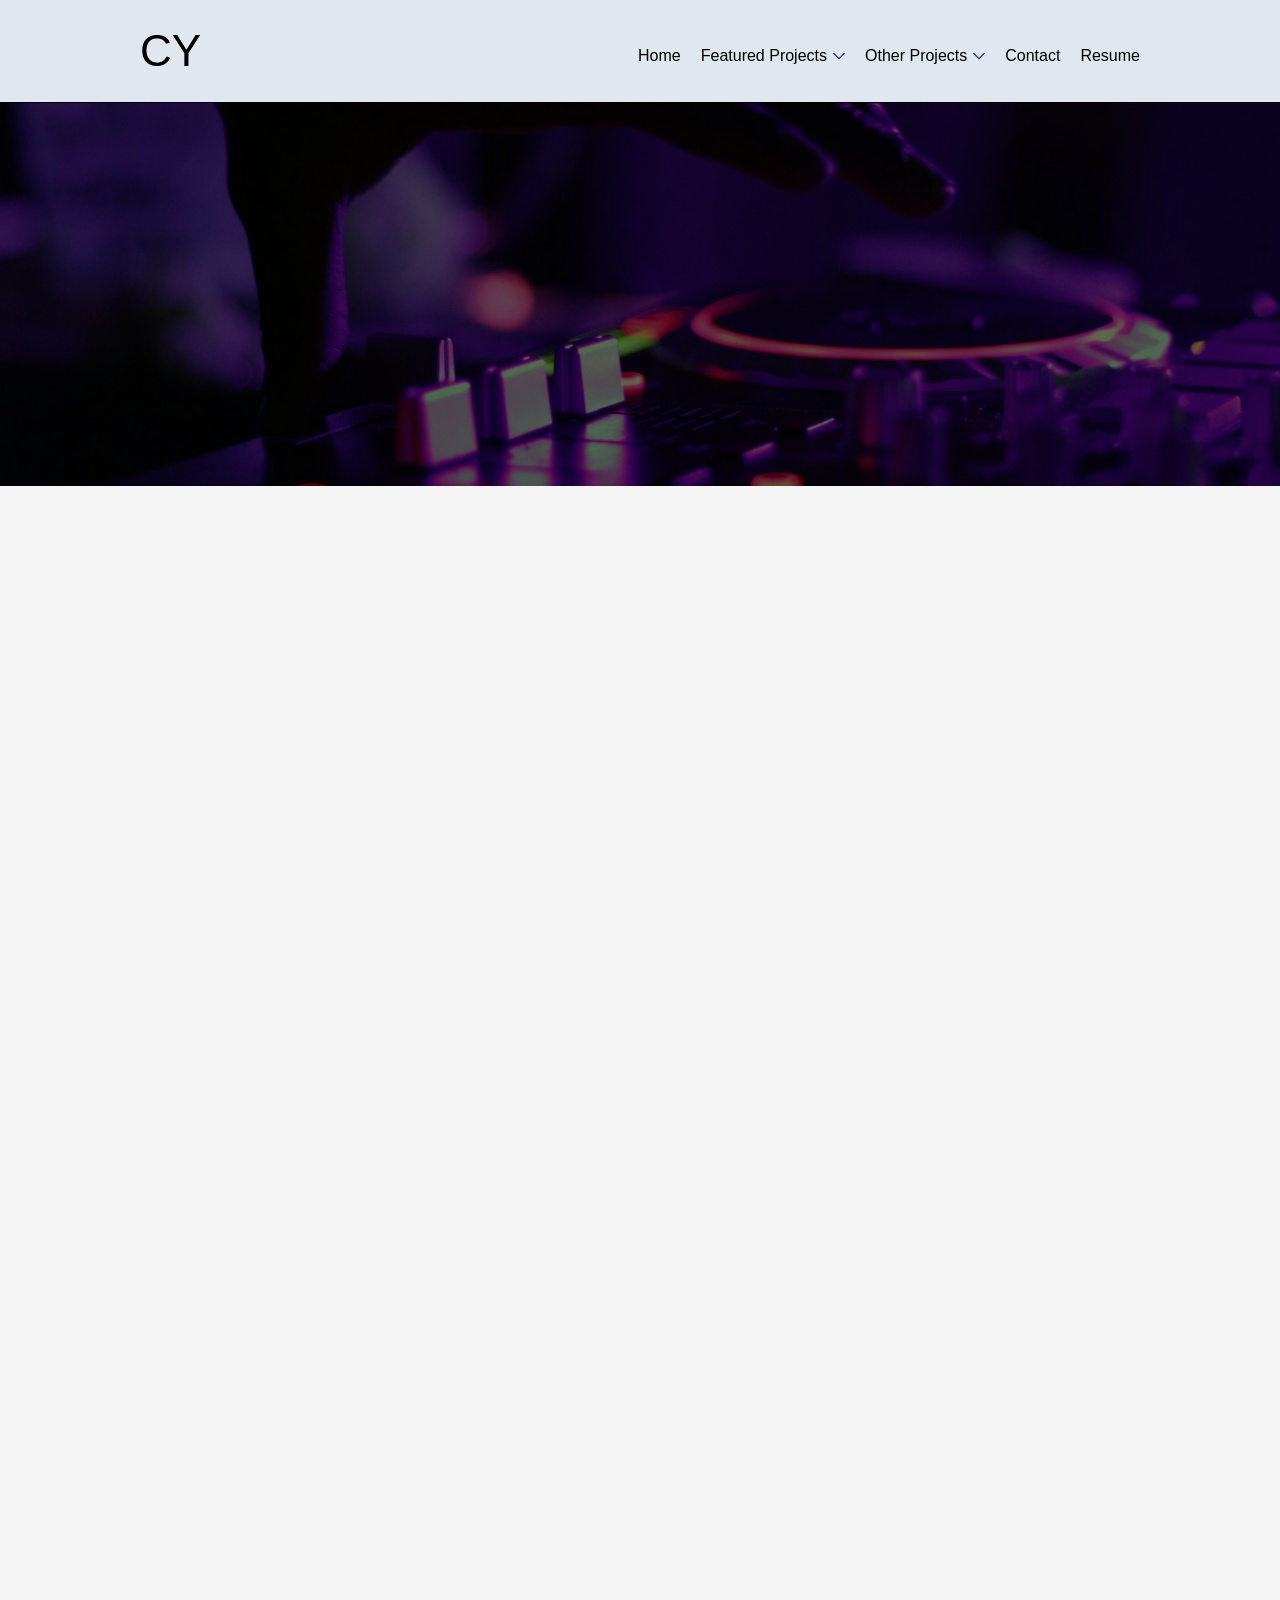
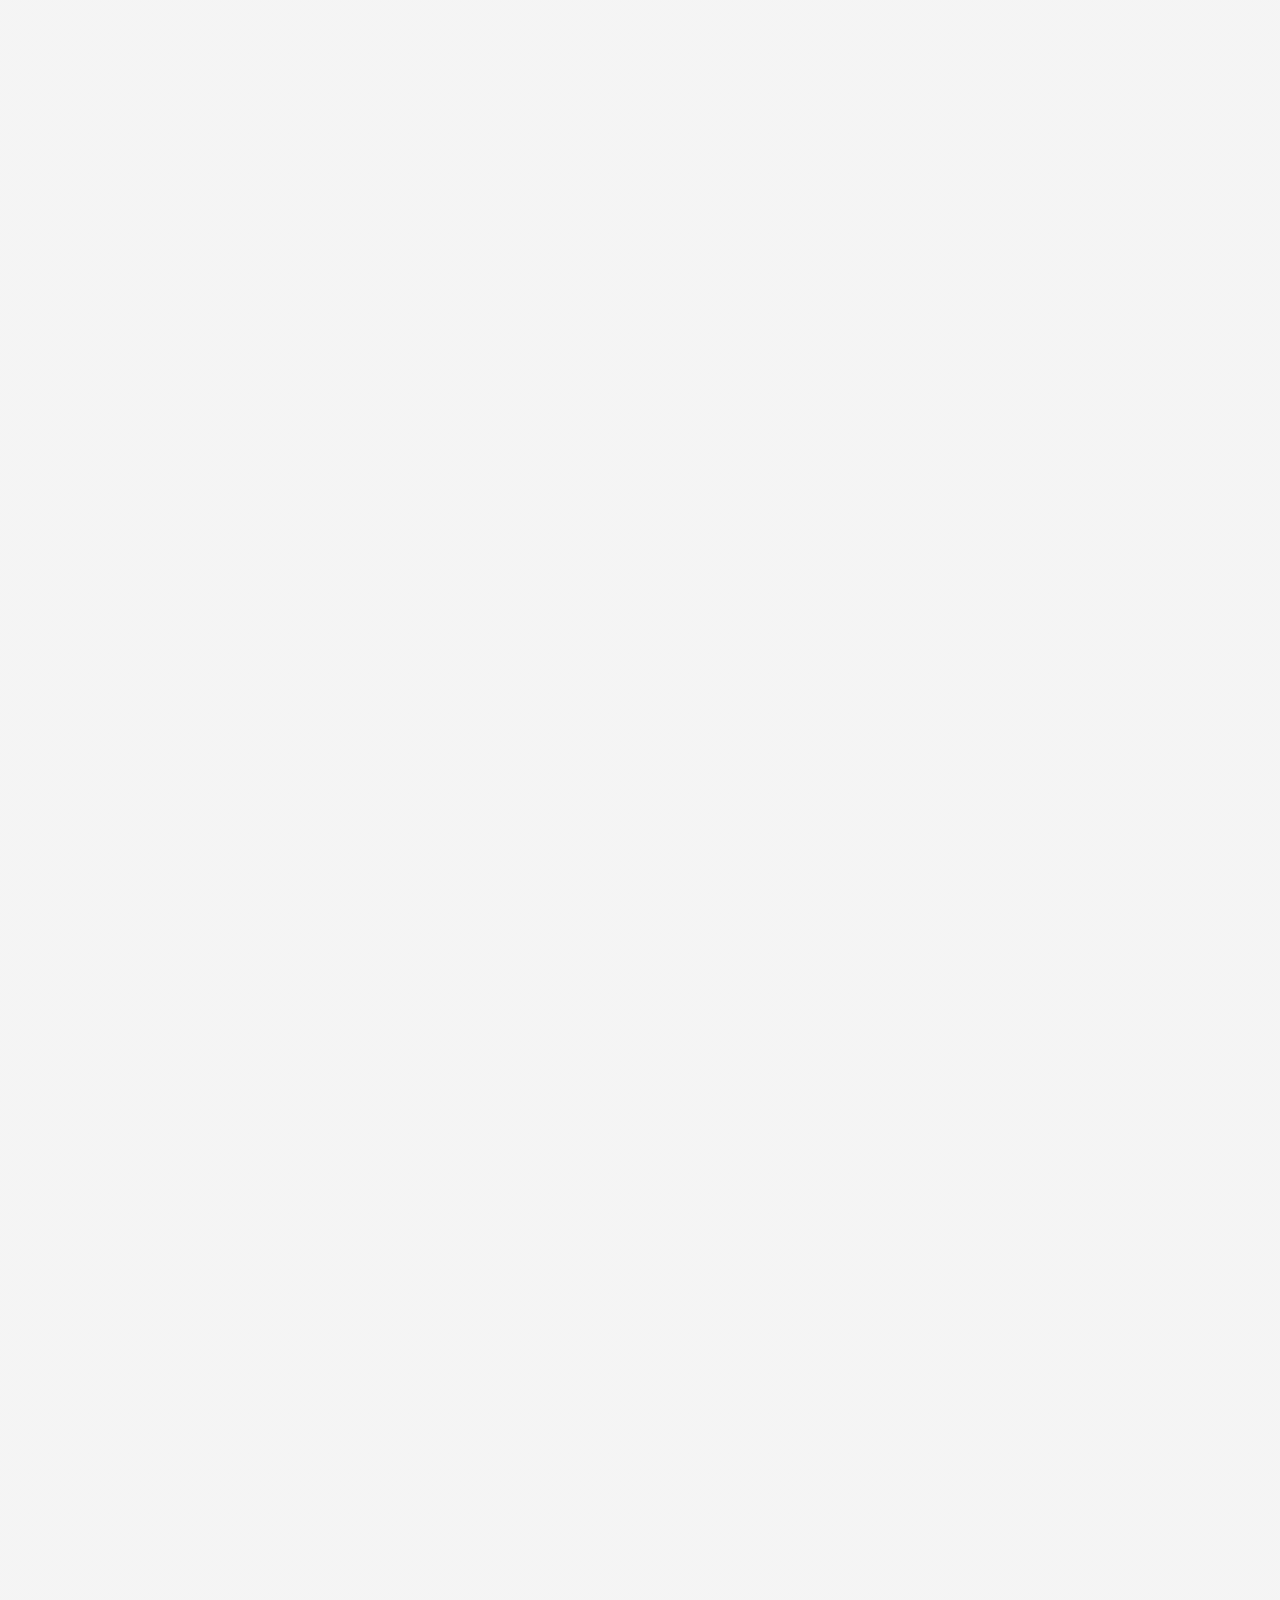
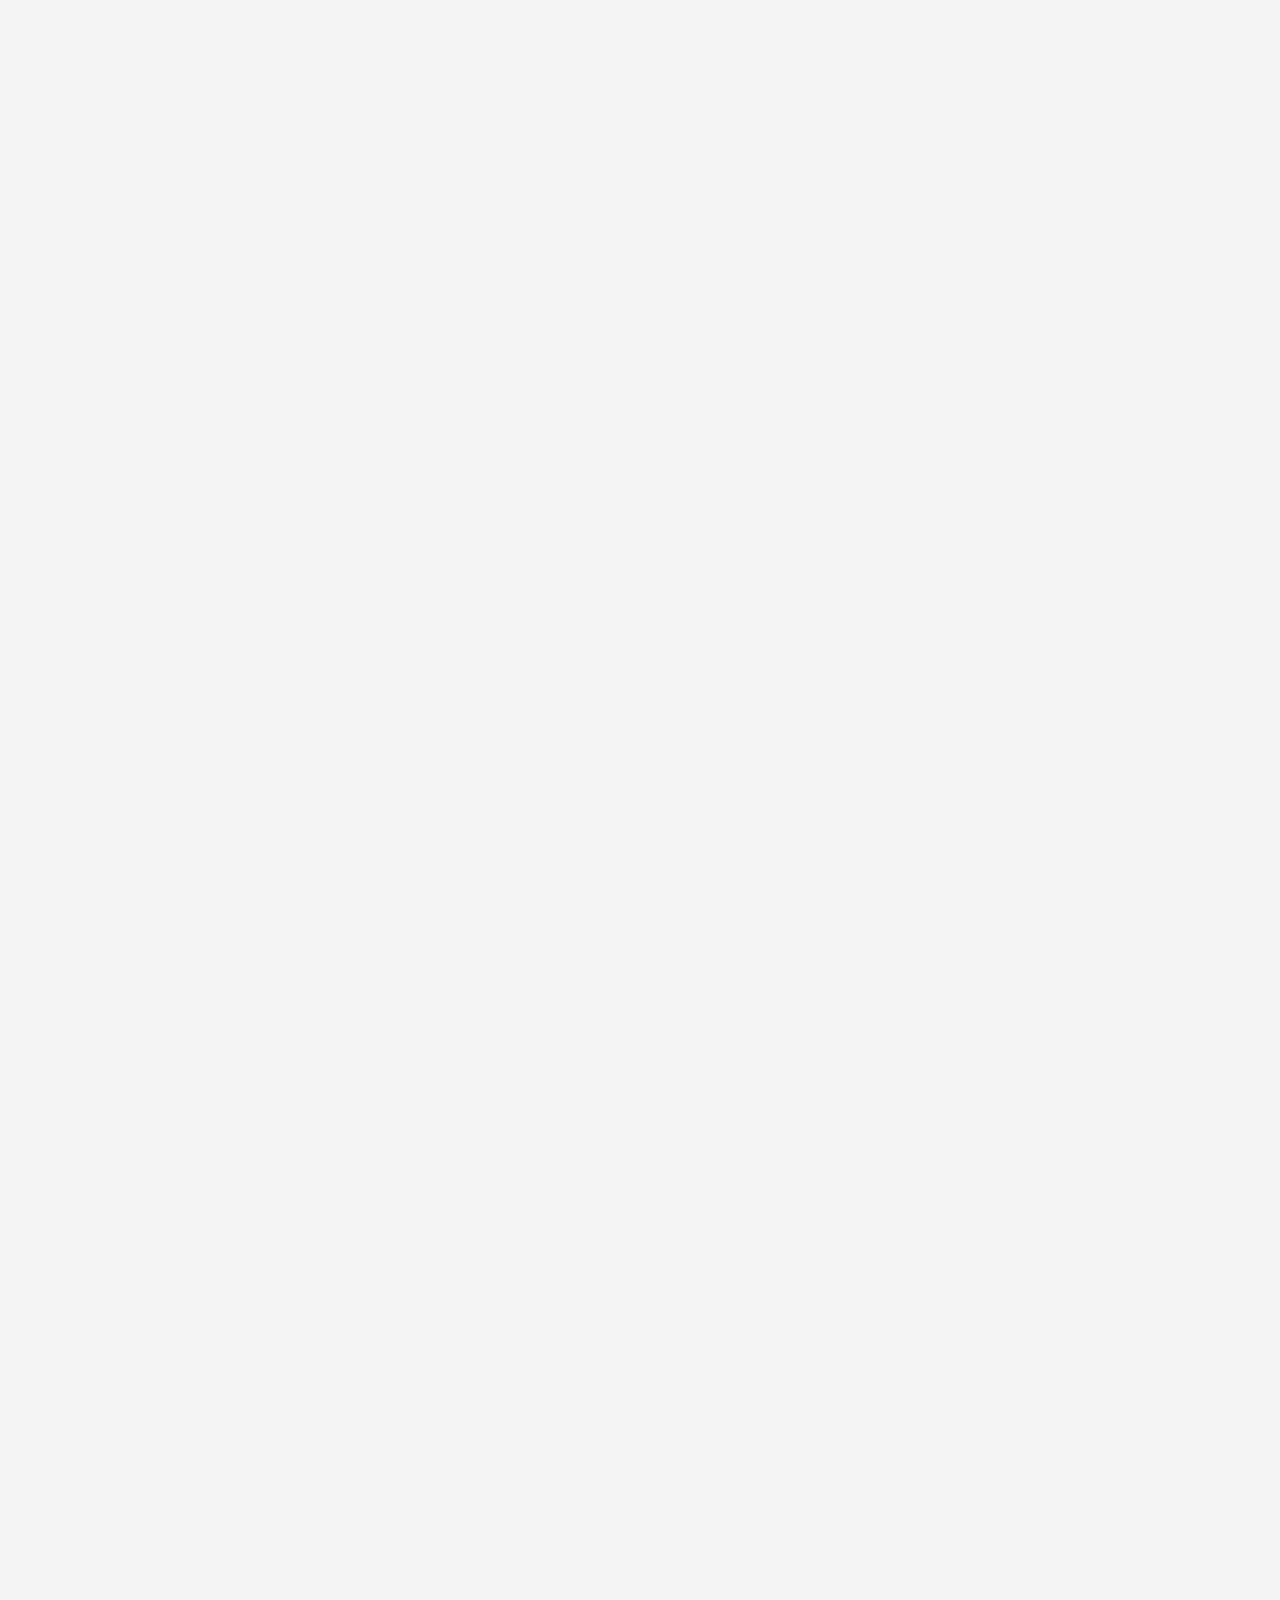
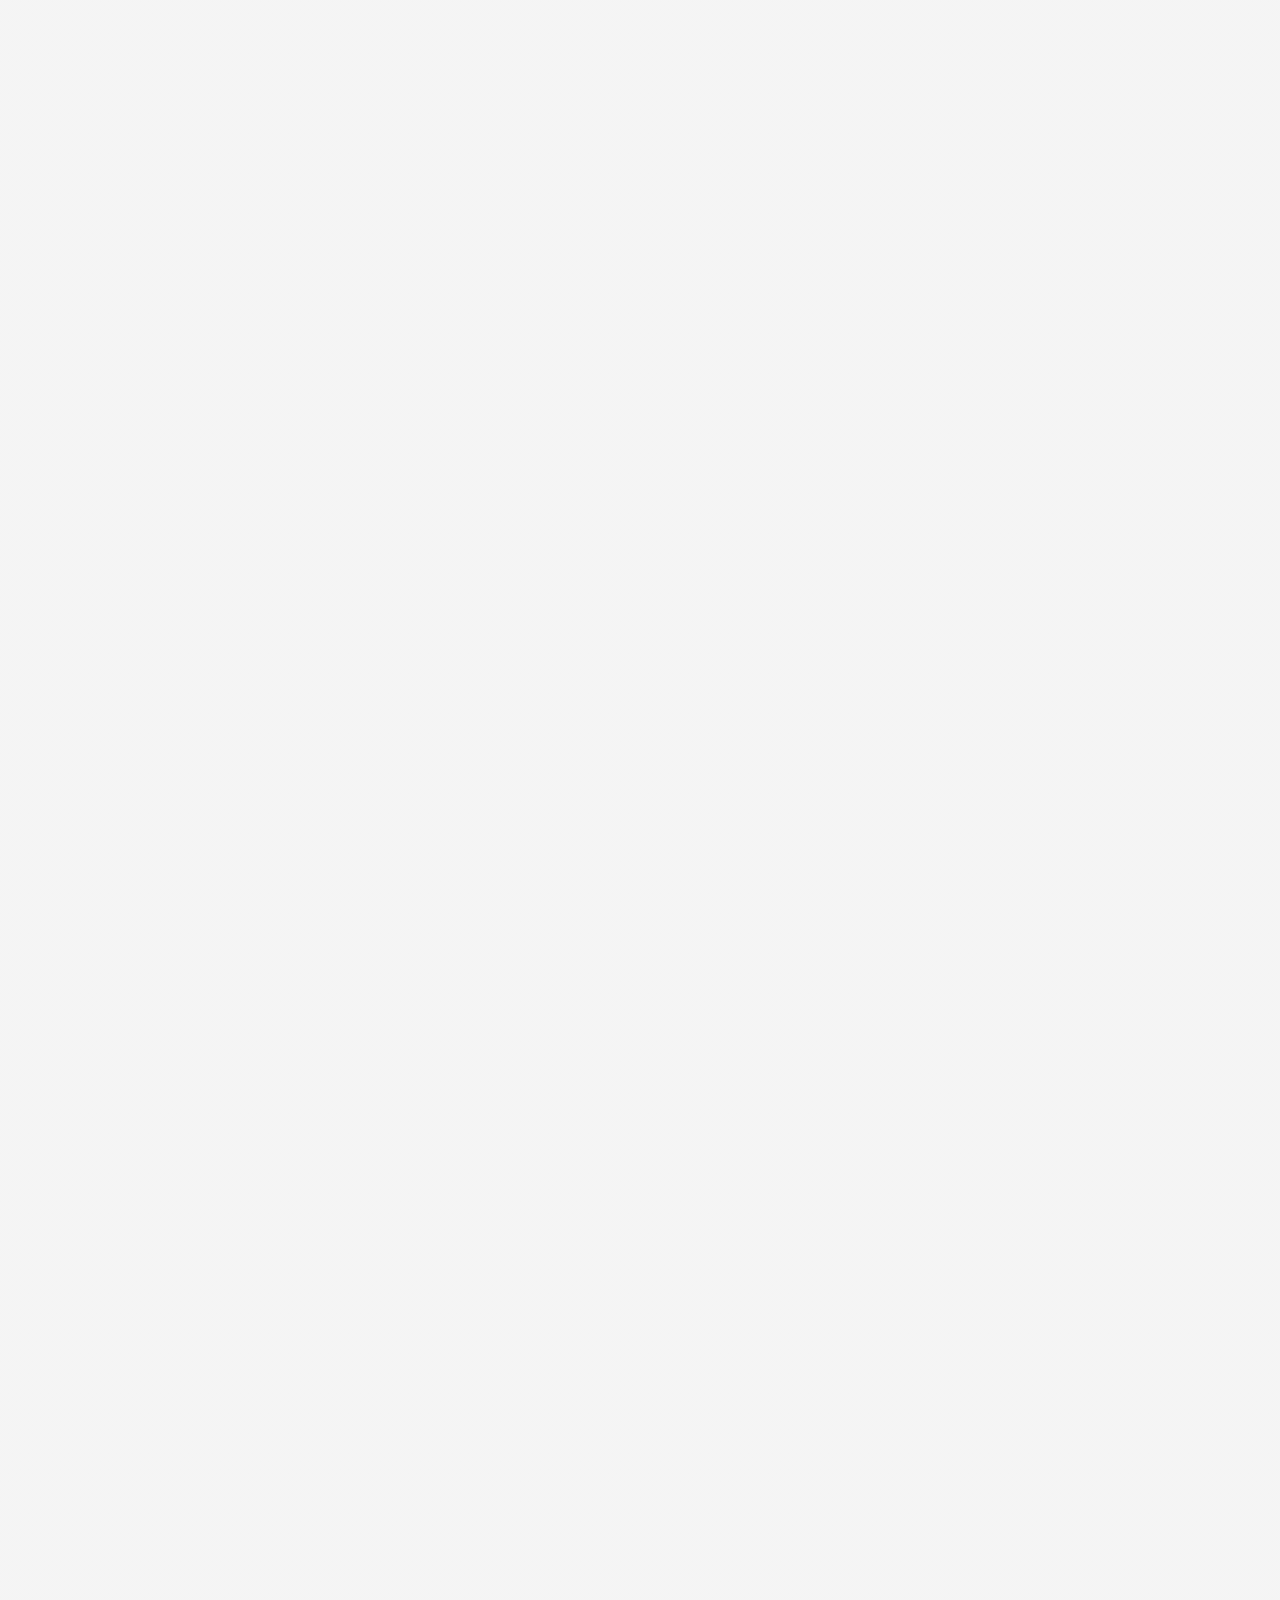
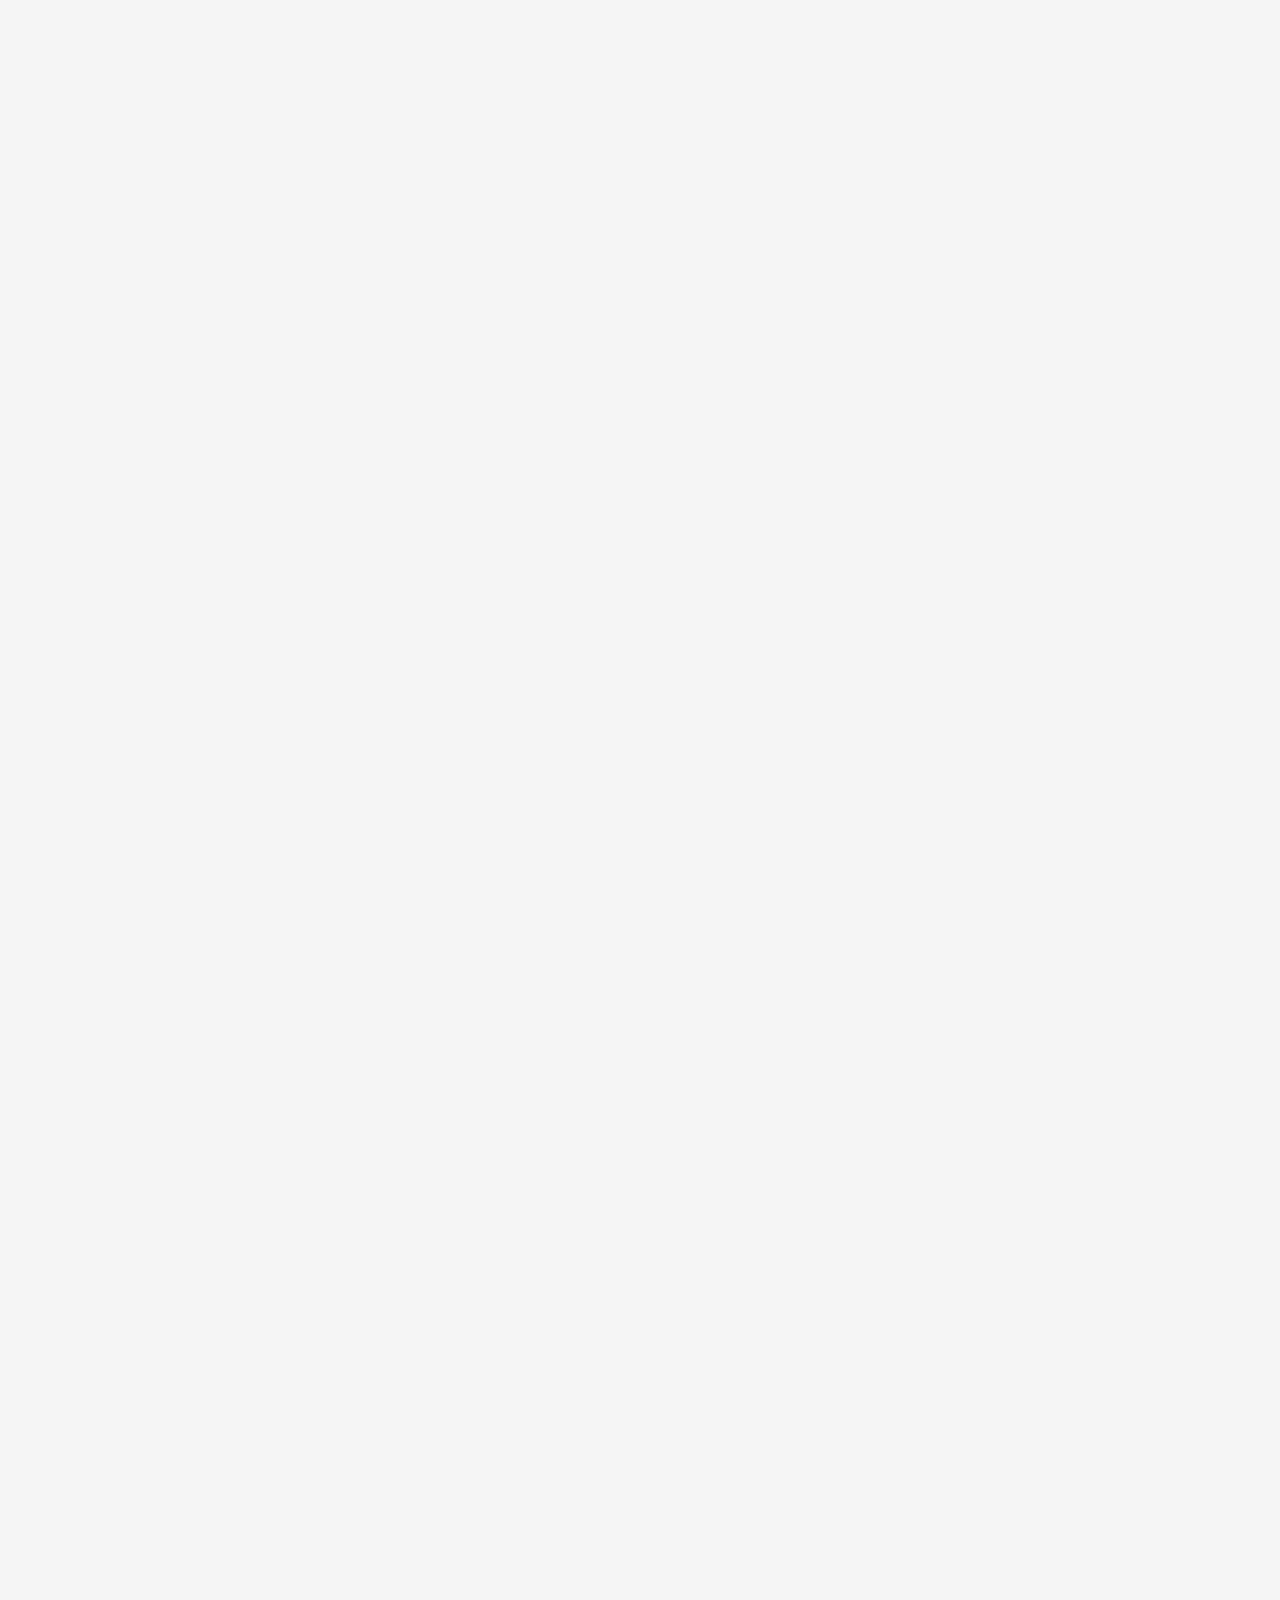
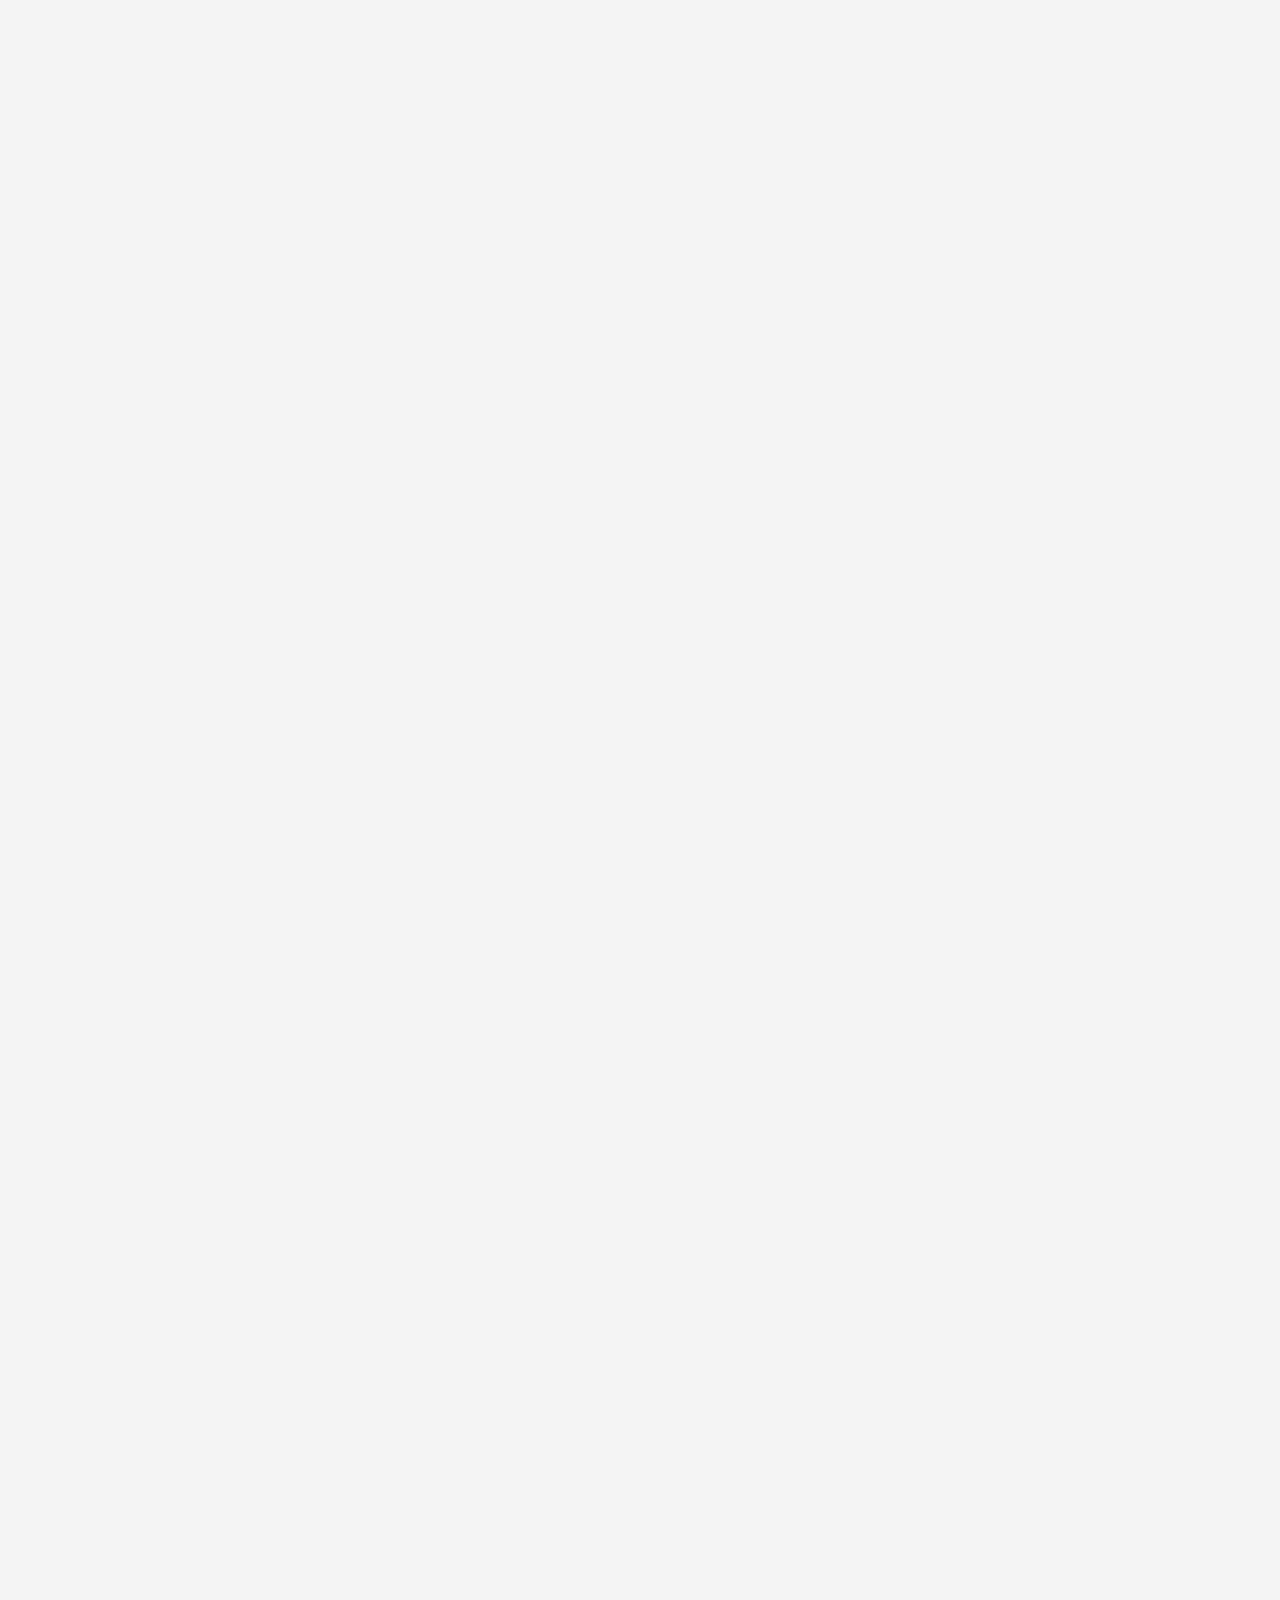
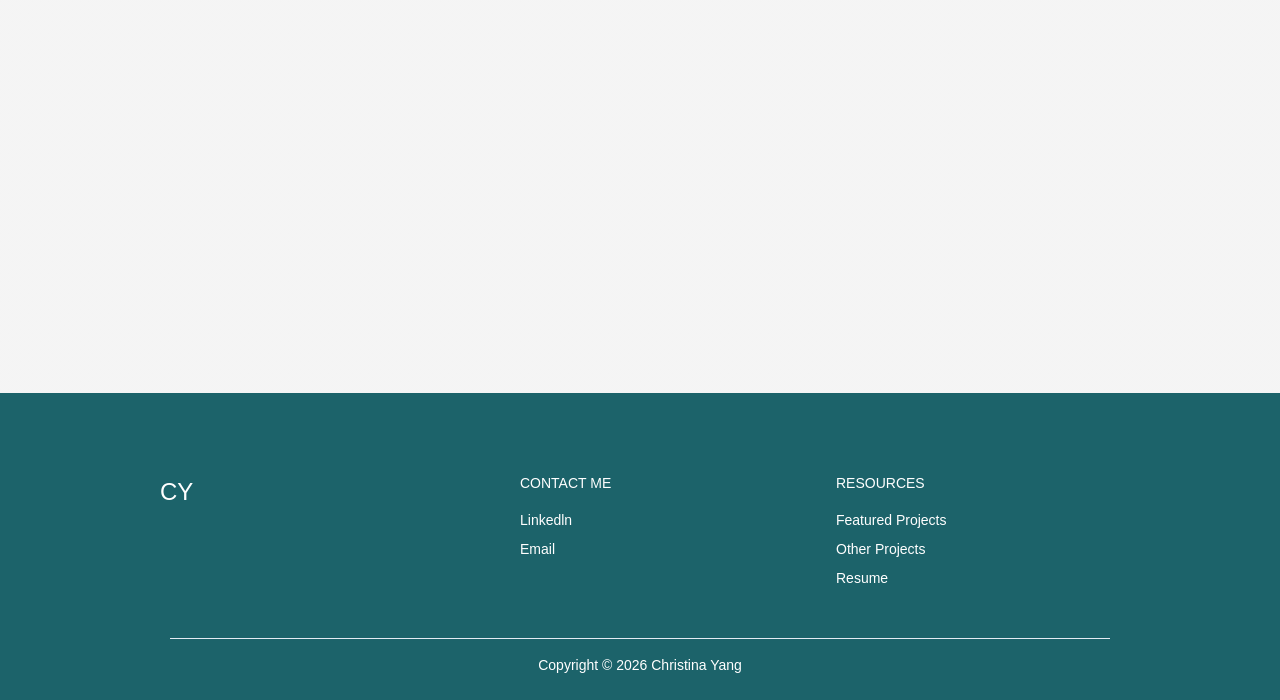
==== commit 61d2fdda: "Today progress" ====
--- a/work/based-music.html
+++ b/work/based-music.html
@@ -37,15 +37,15 @@
             <li class="brix---header-nav-list-item">
               <div data-hover="true" data-delay="0" data-w-id="ee0e4831-e772-be2c-9fd9-1ab9dd4edd3b" class="brix---dropdown-wrapper-6 w-dropdown">
                 <div class="brix---dropdown-toggle-2 w-dropdown-toggle">
-                  <a href="https://cyang-portfolio.webflow.io/#FeaturedProjectSection" id="Featured-Projects" class="brix---header-nav-link w-nav-link">Featured Projects</a><img src="../images/line-rounded-chevron-down-black-brix-templates.svg" alt="Icon Rounded Chevron Dark - BRIX Templates" style="-webkit-transform:translate3d(0, 0, 0) scale3d(1, 1, 1) rotateX(0) rotateY(0) rotateZ(0deg) skew(0, 0);-moz-transform:translate3d(0, 0, 0) scale3d(1, 1, 1) rotateX(0) rotateY(0) rotateZ(0deg) skew(0, 0);-ms-transform:translate3d(0, 0, 0) scale3d(1, 1, 1) rotateX(0) rotateY(0) rotateZ(0deg) skew(0, 0);transform:translate3d(0, 0, 0) scale3d(1, 1, 1) rotateX(0) rotateY(0) rotateZ(0deg) skew(0, 0)" data-w-id="ee0e4831-e772-be2c-9fd9-1ab9dd4edd3f" class="brix---dropdown-chevron-6">
+                  <a itemid="feature-projects" id="Featured-Projects" class="brix---header-nav-link w-nav-link">Featured Projects</a><img src="../images/line-rounded-chevron-down-black-brix-templates.svg" alt="Icon Rounded Chevron Dark - BRIX Templates" style="-webkit-transform:translate3d(0, 0, 0) scale3d(1, 1, 1) rotateX(0) rotateY(0) rotateZ(0deg) skew(0, 0);-moz-transform:translate3d(0, 0, 0) scale3d(1, 1, 1) rotateX(0) rotateY(0) rotateZ(0deg) skew(0, 0);-ms-transform:translate3d(0, 0, 0) scale3d(1, 1, 1) rotateX(0) rotateY(0) rotateZ(0deg) skew(0, 0);transform:translate3d(0, 0, 0) scale3d(1, 1, 1) rotateX(0) rotateY(0) rotateZ(0deg) skew(0, 0)" data-w-id="ee0e4831-e772-be2c-9fd9-1ab9dd4edd3f" class="brix---dropdown-chevron-6">
                 </div>
                 <nav class="brix---dropdown-column-wrapper-6 w-dropdown-list">
                   <div data-w-id="ee0e4831-e772-be2c-9fd9-1ab9dd4edd41" style="display:none;height:0px;opacity:0;-webkit-transform:translate3d(null, 10px, 0) scale3d(1, 1, 1) rotateX(0) rotateY(0) rotateZ(0) skew(0, 0);-moz-transform:translate3d(null, 10px, 0) scale3d(1, 1, 1) rotateX(0) rotateY(0) rotateZ(0) skew(0, 0);-ms-transform:translate3d(null, 10px, 0) scale3d(1, 1, 1) rotateX(0) rotateY(0) rotateZ(0) skew(0, 0);transform:translate3d(null, 10px, 0) scale3d(1, 1, 1) rotateX(0) rotateY(0) rotateZ(0) skew(0, 0)" class="brix---dropdown-card-6">
                     <div class="brix---dropdown-pd-6">
                       <div class="w-layout-grid brix---dropdown-links-grid-6">
-                        <a href="https://cyang-portfolio.webflow.io/work/gianteagleitemportal" class="brix---dropdown-link-6 w-dropdown-link">Giant Eagle Item Portal</a>
-                        <a href="https://cyang-portfolio.webflow.io/work/produse" class="brix---dropdown-link-6 w-dropdown-link">ProdUSE Grocery Catalog App</a>
-                        <a href="https://cyang-portfolio.webflow.io/work/based-music" class="brix---dropdown-link-6 w-dropdown-link">Based Music App</a>
+                        <a href="gianteagleitemportal.html" class="brix---dropdown-link-6 w-dropdown-link">Giant Eagle Item Portal</a>
+                        <a href="produse.html" class="brix---dropdown-link-6 w-dropdown-link">ProdUSE Grocery Catalog App</a>
+                        <a href="based-music.html" class="brix---dropdown-link-6 w-dropdown-link">Based Music App</a>
                       </div>
                     </div>
                   </div>
@@ -55,16 +55,16 @@
             <li class="brix---header-nav-list-item">
               <div data-hover="true" data-delay="0" data-w-id="ee0e4831-e772-be2c-9fd9-1ab9dd4edd4b" class="brix---dropdown-wrapper-6 w-dropdown">
                 <div class="brix---dropdown-toggle-2 w-dropdown-toggle">
-                  <a href="https://cyang-portfolio.webflow.io/#Other-Projects" class="brix---header-nav-link w-nav-link">Other Projects</a><img src="../images/line-rounded-chevron-down-black-brix-templates.svg" alt="Icon Rounded Chevron Dark - BRIX Templates" style="-webkit-transform:translate3d(0, 0, 0) scale3d(1, 1, 1) rotateX(0) rotateY(0) rotateZ(0deg) skew(0, 0);-moz-transform:translate3d(0, 0, 0) scale3d(1, 1, 1) rotateX(0) rotateY(0) rotateZ(0deg) skew(0, 0);-ms-transform:translate3d(0, 0, 0) scale3d(1, 1, 1) rotateX(0) rotateY(0) rotateZ(0deg) skew(0, 0);transform:translate3d(0, 0, 0) scale3d(1, 1, 1) rotateX(0) rotateY(0) rotateZ(0deg) skew(0, 0)" data-w-id="ee0e4831-e772-be2c-9fd9-1ab9dd4edd4f" class="brix---dropdown-chevron-6">
+                  <a href="" class="brix---header-nav-link w-nav-link">Other Projects</a><img src="../images/line-rounded-chevron-down-black-brix-templates.svg" alt="Icon Rounded Chevron Dark - BRIX Templates" style="-webkit-transform:translate3d(0, 0, 0) scale3d(1, 1, 1) rotateX(0) rotateY(0) rotateZ(0deg) skew(0, 0);-moz-transform:translate3d(0, 0, 0) scale3d(1, 1, 1) rotateX(0) rotateY(0) rotateZ(0deg) skew(0, 0);-ms-transform:translate3d(0, 0, 0) scale3d(1, 1, 1) rotateX(0) rotateY(0) rotateZ(0deg) skew(0, 0);transform:translate3d(0, 0, 0) scale3d(1, 1, 1) rotateX(0) rotateY(0) rotateZ(0deg) skew(0, 0)" data-w-id="ee0e4831-e772-be2c-9fd9-1ab9dd4edd4f" class="brix---dropdown-chevron-6">
                 </div>
                 <nav class="brix---dropdown-column-wrapper-6 w-dropdown-list">
                   <div data-w-id="ee0e4831-e772-be2c-9fd9-1ab9dd4edd51" style="display:none;height:0px;opacity:0;-webkit-transform:translate3d(null, 10px, 0) scale3d(1, 1, 1) rotateX(0) rotateY(0) rotateZ(0) skew(0, 0);-moz-transform:translate3d(null, 10px, 0) scale3d(1, 1, 1) rotateX(0) rotateY(0) rotateZ(0) skew(0, 0);-ms-transform:translate3d(null, 10px, 0) scale3d(1, 1, 1) rotateX(0) rotateY(0) rotateZ(0) skew(0, 0);transform:translate3d(null, 10px, 0) scale3d(1, 1, 1) rotateX(0) rotateY(0) rotateZ(0) skew(0, 0)" class="brix---dropdown-card-6">
                     <div class="brix---dropdown-pd-6">
                       <div class="w-layout-grid brix---dropdown-links-grid-6">
-                        <a href="https://cyang-portfolio.webflow.io/otherprojects/pitt-clinical-and-translational-science" class="brix---dropdown-link-6 w-dropdown-link">PITT CTSI </a>
-                        <a href="https://cyang-portfolio.webflow.io/otherprojects/crackingthehappinesscode" class="brix---dropdown-link-6 w-dropdown-link">Cracking the Happiness Code</a>
+                        <a href="../otherprojects/pitt-clinical-and-translational-science.html" class="brix---dropdown-link-6 w-dropdown-link">PITT CTSI </a>
+                        <a href="../otherprojects/crackingthehappinesscode.html" class="brix---dropdown-link-6 w-dropdown-link">Cracking the Happiness Code</a>
                         <a href="https://drive.google.com/drive/folders/15QTwCfoq1J3bz1MQ-ocepugTELf3GRtg?usp=drive_link" target="_blank" class="brix---dropdown-link-6 w-dropdown-link">3D Animation</a>
-                        <a href="https://cyang-portfolio.webflow.io/otherprojects/illustration" class="brix---dropdown-link-6 w-dropdown-link">Illustration</a>
+                        <a href="../otherprojects/illustration.html" class="brix---dropdown-link-6 w-dropdown-link">Illustration</a>
                       </div>
                     </div>
                   </div>
@@ -72,7 +72,7 @@
               </div>
             </li>
             <li class="brix---header-nav-list-item">
-              <a href="https://cyang-portfolio.webflow.io/#ContactSection" class="brix---header-nav-link w-nav-link">Contact</a>
+              <a href="../index.html#ContactSection" class="brix---header-nav-link w-nav-link">Contact</a>
             </li>
             <li class="brix---header-nav-list-item">
               <a href="https://drive.google.com/file/d/18_ClvPcvOmBoaczzfMbPKU7uxYNKc7-Q/view?usp=sharing" target="_blank" class="brix---header-nav-link w-nav-link">Resume</a>
@@ -101,7 +101,7 @@
           </div>
         </div>
       </div>
-    </div><img src="../images/marcela-laskoski-YrtFlrLo2DQ-unsplash.jpg" srcset="../images/marcela-laskoski-YrtFlrLo2DQ-unsplash-p-500.jpg 500w, ../images/marcela-laskoski-YrtFlrLo2DQ-unsplash-p-800.jpg 800w, ../images/marcela-laskoski-YrtFlrLo2DQ-unsplash-p-1080.jpg 1080w, ../images/marcela-laskoski-YrtFlrLo2DQ-unsplash-p-1600.jpg 1600w, ../images/marcela-laskoski-YrtFlrLo2DQ-unsplash-p-2000.jpg 2000w, ../images/marcela-laskoski-YrtFlrLo2DQ-unsplash-p-2600.jpg 2600w, ../images/marcela-laskoski-YrtFlrLo2DQ-unsplash-p-3200.jpg 3200w, ../images/marcela-laskoski-YrtFlrLo2DQ-unsplash.jpg 5184w" sizes="(max-width: 5184px) 100vw, 5184px" height="Auto" alt="" class="brix---bg-image-full-width-3">
+    </div><img src="marcela-laskoski-YrtFlrLo2DQ-unsplash-p-500.jpg" srcset="../images/marcela-laskoski-YrtFlrLo2DQ-unsplash-p-500.jpg 500w, ../images/marcela-laskoski-YrtFlrLo2DQ-unsplash-p-800.jpg 800w, ../images/marcela-laskoski-YrtFlrLo2DQ-unsplash-p-1080.jpg 1080w, ../images/marcela-laskoski-YrtFlrLo2DQ-unsplash-p-1600.jpg 1600w, ../images/marcela-laskoski-YrtFlrLo2DQ-unsplash-p-2000.jpg 2000w, ../images/marcela-laskoski-YrtFlrLo2DQ-unsplash-p-2600.jpg 2600w, ../images/marcela-laskoski-YrtFlrLo2DQ-unsplash-p-3200.jpg 3200w, ../images/marcela-laskoski-YrtFlrLo2DQ-unsplash.jpg 5184w" sizes="(max-width: 5184px) 100vw, 5184px" height="Auto" alt="" class="brix---bg-image-full-width-3">
   </div>
   <div class="w-layout-blockcontainer container-42 introduction w-container">
     <div data-w-id="c97a95da-b7cd-bec3-6e72-05cf0f6f63b0" style="opacity:0" class="columns-16 w-row">
